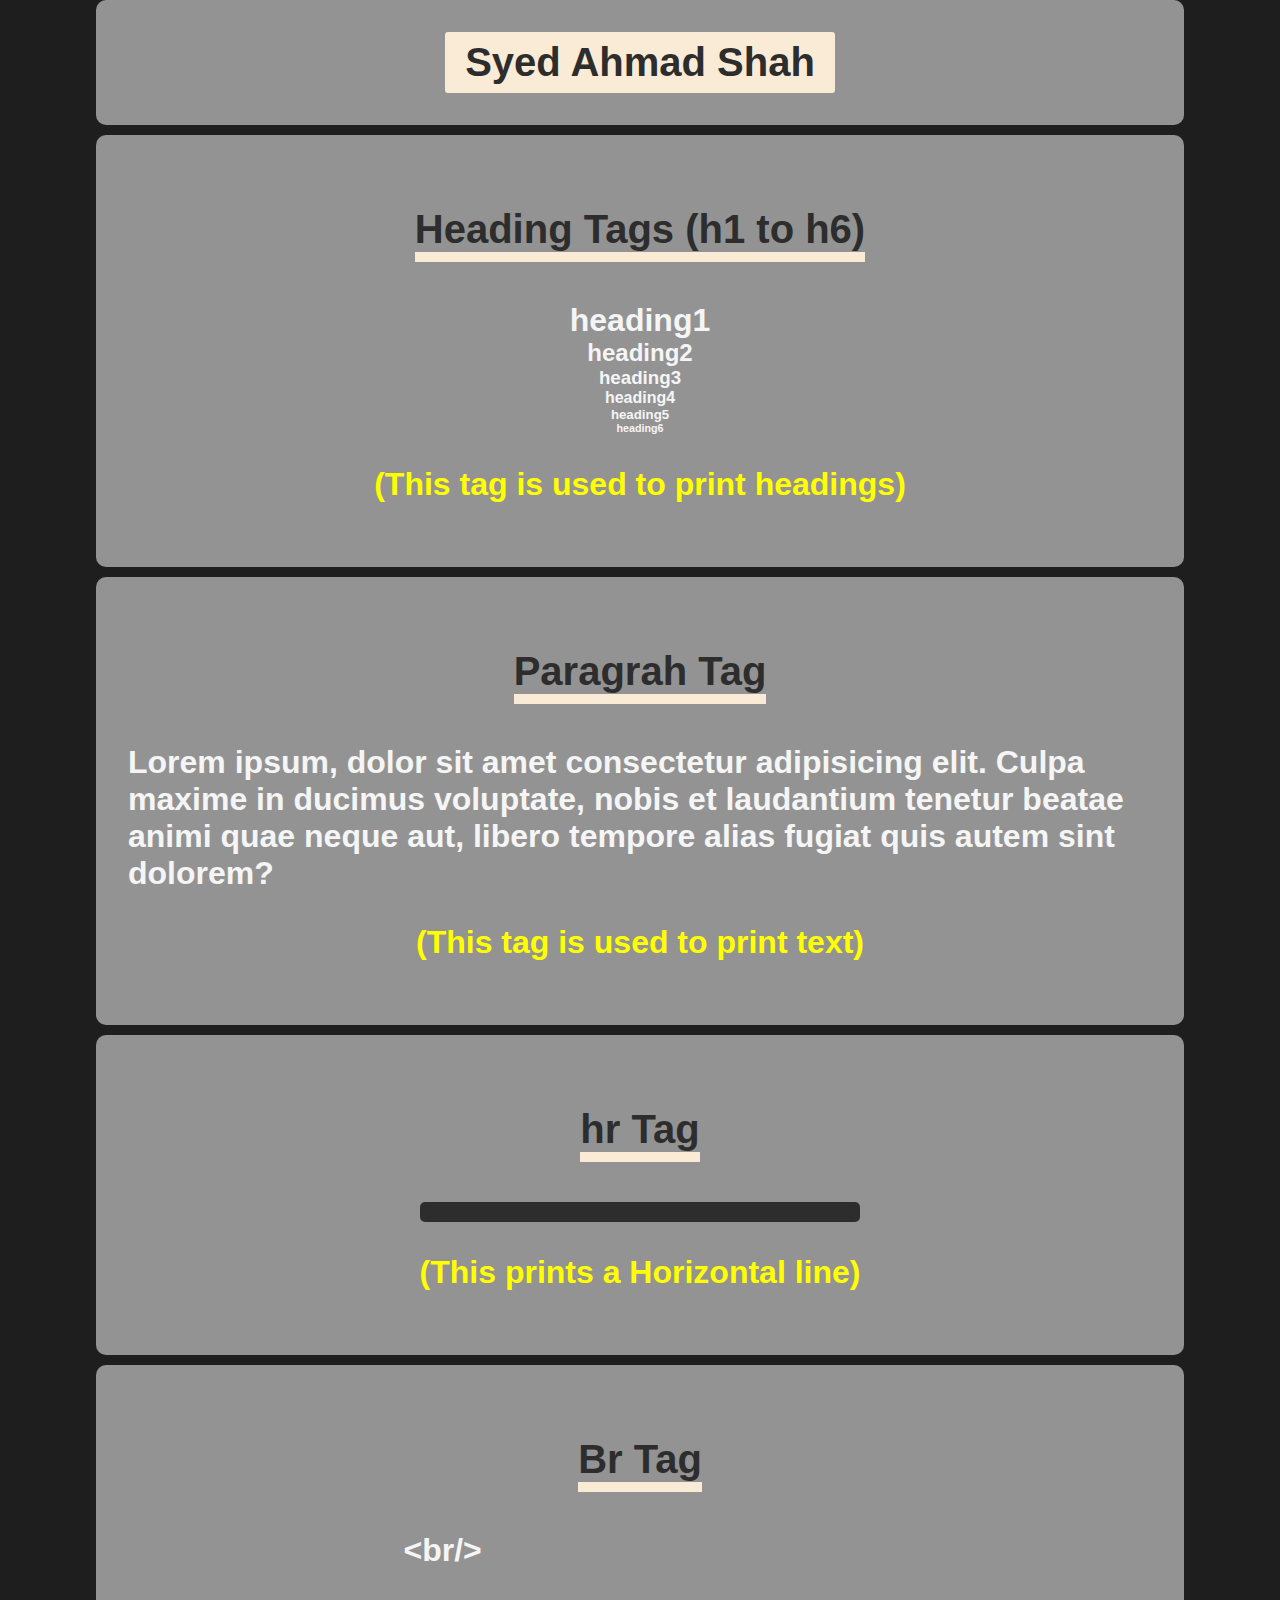
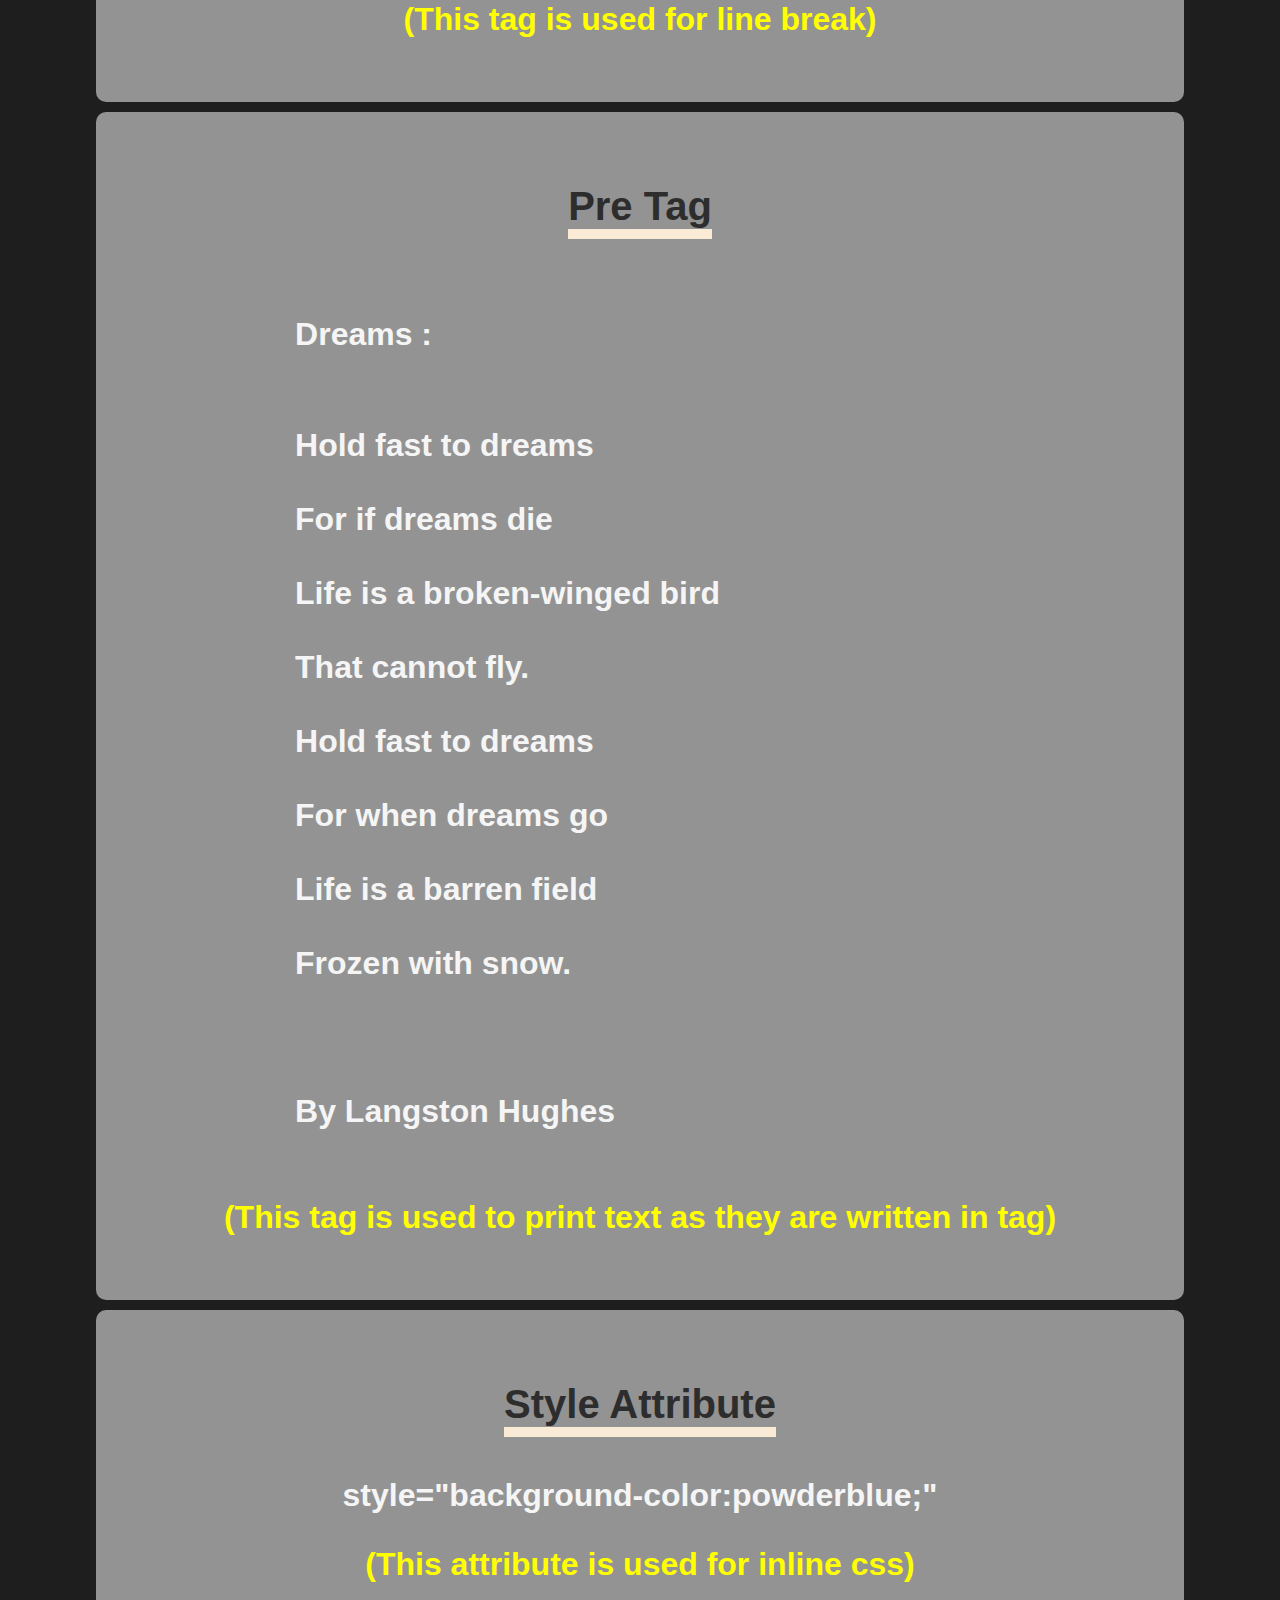
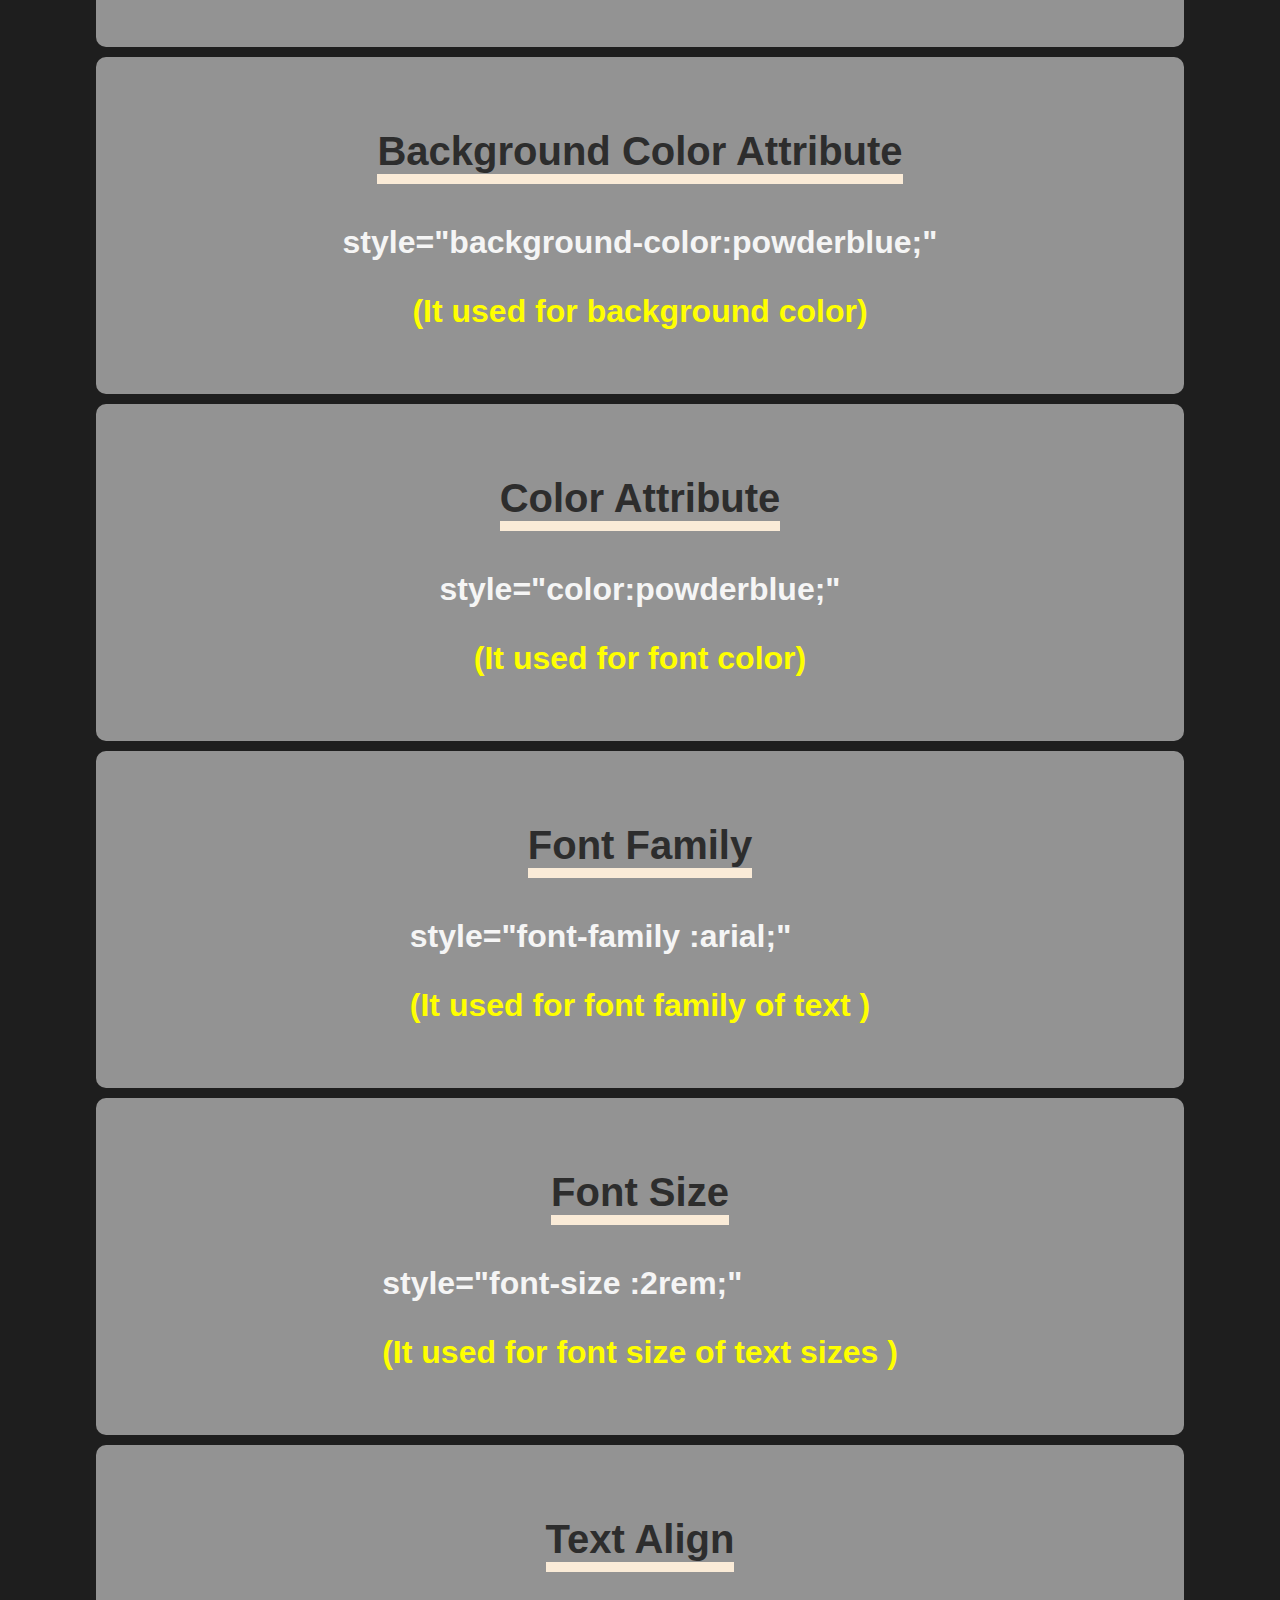
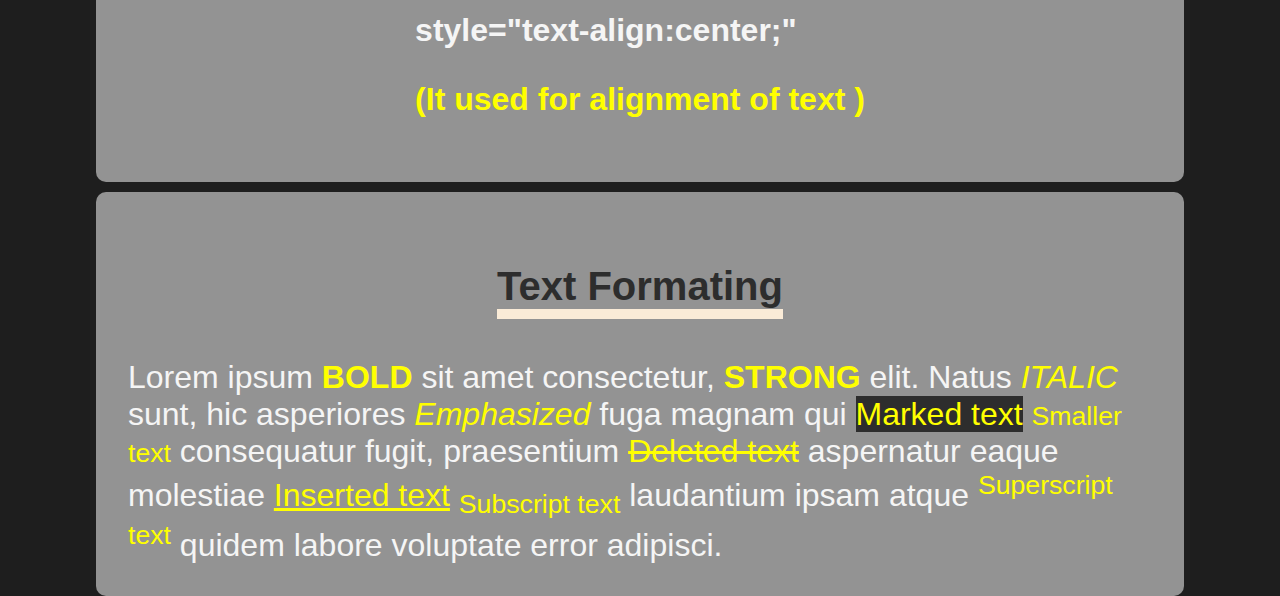
==== index.html @ ad319a7d "Basic-structure" ====
<!DOCTYPE html>
<html lang="en">
<head>
   <title> Basic Html tags</title>
   <link rel="stylesheet" href="styles.css">
</head>
<body>
    <div class="container">
            <h1 class="name">Syed Ahmad Shah</h1>
    </div>

    <div class="container">
            <h1 class="heading">Heading Tags (h1 to h6)</h1>
        <h1>heading1</h1>
        <h2>heading2</h2>
        <h3>heading3</h3>
        <h4>heading4</h4>
        <h5>heading5</h5>
        <h6>heading6</h6>
        <p class="explanation">
            (This tag is used to print headings)
        </p>
    </div>

    <div class="container">
            <h1 class="heading">Paragrah Tag <h1>
        <p>
            Lorem ipsum, dolor sit amet consectetur adipisicing elit. Culpa maxime in ducimus voluptate, nobis et laudantium tenetur beatae animi quae neque aut, libero tempore alias fugiat quis autem sint dolorem?
        </p>
        <p class="explanation">
            (This tag is used to print text)
        </p>
    </div>

    <div class="container">
            <h1 class="heading">hr Tag <h1>
        <hr>
        <p class="explanation">
            (This prints a Horizontal line)
        </p>
    </div>

    <div class="container">
            <h1 class="heading">Br Tag <h1>
        <code>
                <span><</span>br<span>/></span>
        </code>
        <p class="explanation">
            (This tag is used for line break)
        </p>
        </div>

        <div class="container">
            <h1 class="heading">Pre Tag <h1>
        <pre>
            
        Dreams :


        Hold fast to dreams

        For if dreams die

        Life is a broken-winged bird

        That cannot fly.

        Hold fast to dreams

        For when dreams go

        Life is a barren field

        Frozen with snow.



        By Langston Hughes
        </pre>
        <p class="explanation">
            (This tag is used to print text as they are written in tag)
        </p>
    
    </div>

    <div class="container">
            <h1 class="heading">Style Attribute <h1>
        <code>
                style="background-color:powderblue;" 
        </code>
        <p class="explanation">
            (This attribute is used for inline css)
        </p>
    </div>

    <div class="container">
            <h1 class="heading">Background Color Attribute <h1>
        <code>
                style="background-color:powderblue;" 
        </code>
        <p class="explanation">
            (It used for background color)
        </p>
    </div>

    <div class="container">
            <h1 class="heading"> Color Attribute <h1>
        <code>
                style="color:powderblue;" 
        </code>
        <p class="explanation">
            (It used for font color)
        </p>
    </div>
  

    <div class="container">
            <h1 class="heading">Font Family<h1>
        <code>
                style="font-family :arial;" 
        </code>
        <p class="explanation">
            (It used for font family of text )
        </p>
    </div>

    <div class="container">
            <h1 class="heading">Font Size<h1>
        <code>
                style="font-size :2rem;" 
        </code>
        <p class="explanation">
            (It used for font size of text sizes )
        </p>
    </div>

    <div class="container">
            <h1 class="heading">Text Align<h1>
        <code>
                style="text-align:center;" 
        </code>
        <p class="explanation">
            (It used for alignment of text )
        </p>
    </div>

    <div class="container">
            <h1 class="heading">Text Formating<h1>
        <p style="font-weight:normal ;">Lorem ipsum <b class="fomating">BOLD</b> 
            sit amet consectetur, <strong class="fomating"> STRONG</strong> elit.
             Natus <i class="fomating">ITALIC</i> sunt, hic asperiores 
             <em class="fomating">Emphasized</em> fuga magnam qui 
             <mark class="fomating">Marked text</mark> <small class="fomating"> Smaller text</small> 
             consequatur fugit, praesentium   <del class="fomating"> Deleted text</del> aspernatur eaque molestiae <ins class="fomating"> Inserted text</ins>
            <sub class="fomating"> Subscript text</sub> laudantium ipsam atque <sup class="fomating"> 
                Superscript text</sup> quidem labore voluptate error adipisci.</p>
       
    </div>
  

    
</html>
---- styles.css ----
*{
    margin: 0;
    padding: 0;
    font-family: Arial, Helvetica, sans-serif;
}
:root{
    --yellow:yellow;
    --bck-blck:rgb(30, 30, 30);
    --underline-clr:rgb(250, 235, 215);
    --font-clr: rgb(45,45,45);
}
body{
    color: whitesmoke;
    background-color: var(--bck-blck);
    display: flex;
    align-items: center;
    flex-direction: column;
    gap: 10px;

}
.name{
    font-size:2.5rem;
    color: var(--font-clr);
    padding: .2em .5em;
    background-color: var(--underline-clr);
    border-radius:3px ;
}
.heading{
    font-size:2.5rem;
    border-bottom:10px solid var(--underline-clr) ;
    color: var(--font-clr);
    margin: 1em 0;
    /* padding: .5em;
    background-color: var(--underline-clr); */
}
.container{
    background-color:  rgba(255, 255, 255, 0.521);
    padding: 2em;
    border-radius: 10px;
    display: flex;
    align-items: center;
    flex-direction: column;
    width: 80%;
    
}
.explanation{
    color: var(--yellow);
    display: flex;
    justify-content: center;
    font-size: 2rem;
    margin: 1em 0;
    font-weight: bold;
}
hr{
    border: 10px solid var(--font-clr);
    border-radius: 5px;
}
.fomating{
    color:var(--yellow);
}
mark {
    background-color:var(--font-clr);
  }
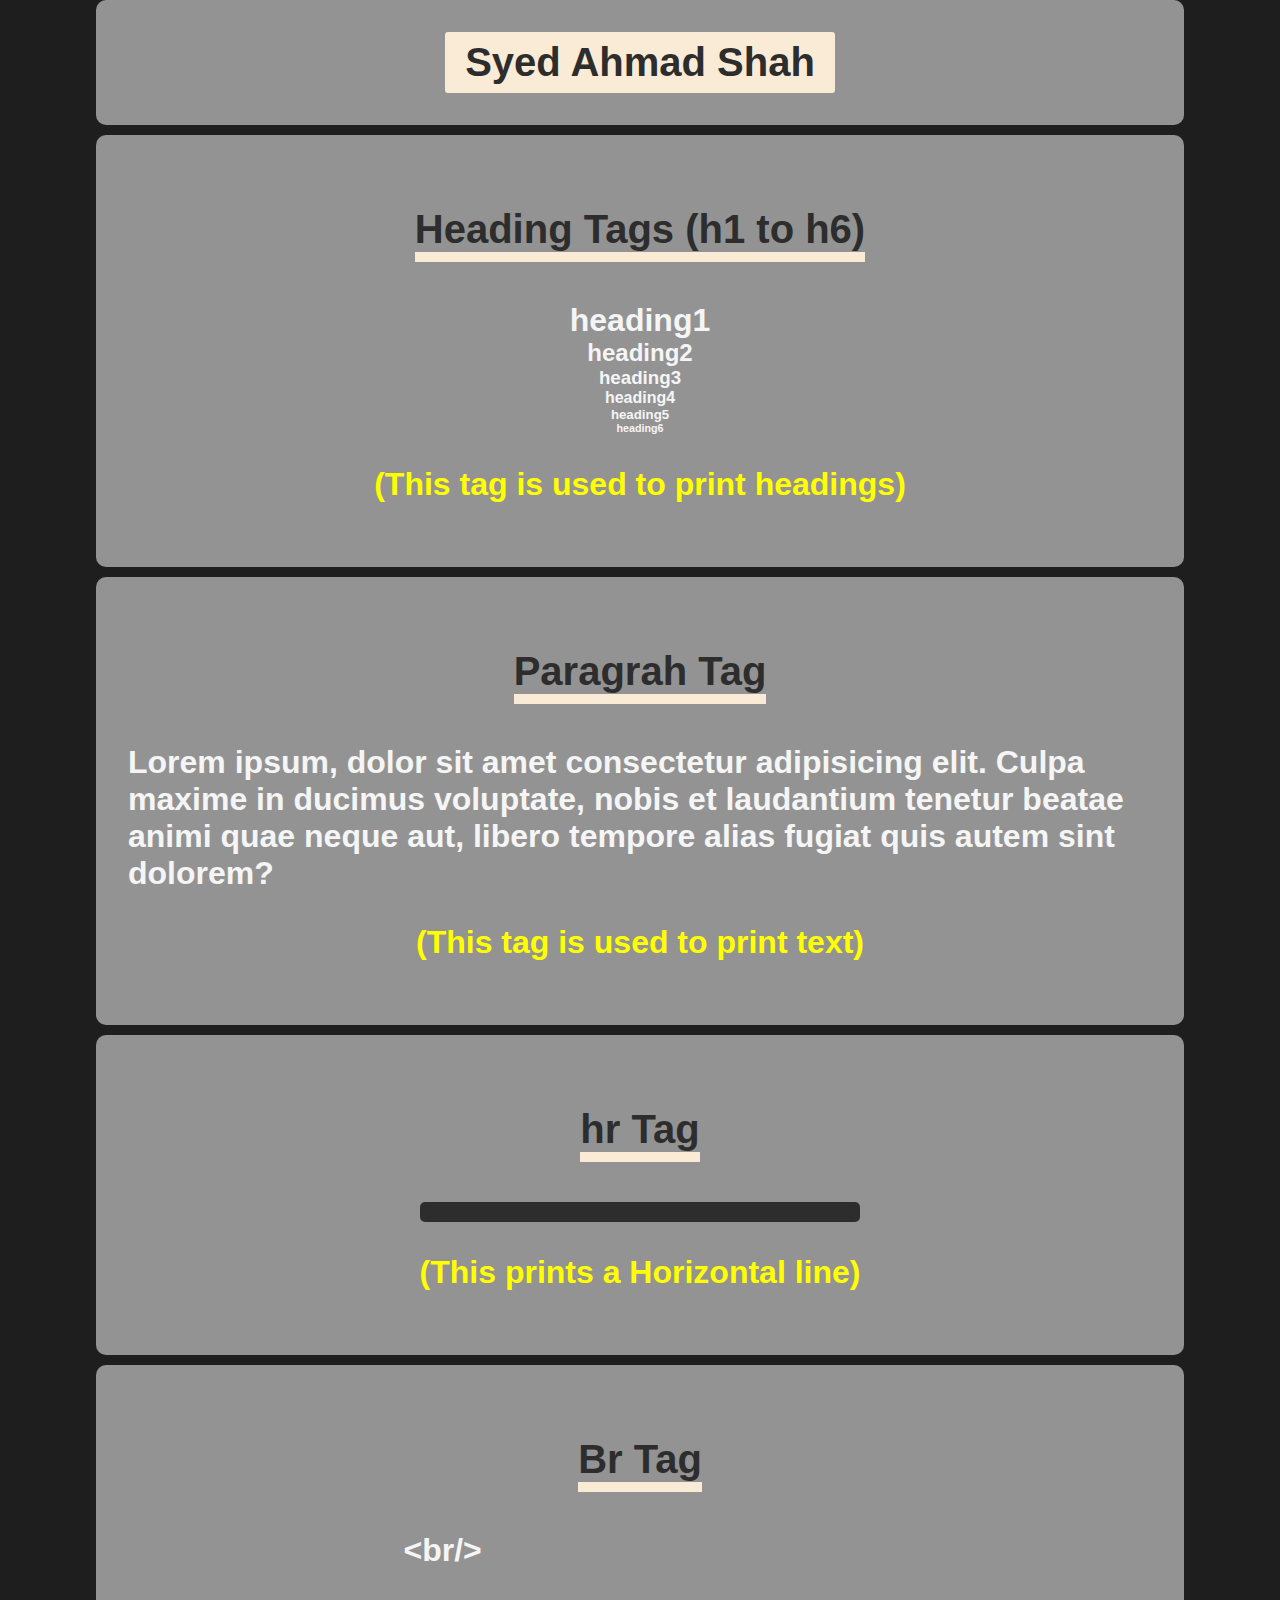
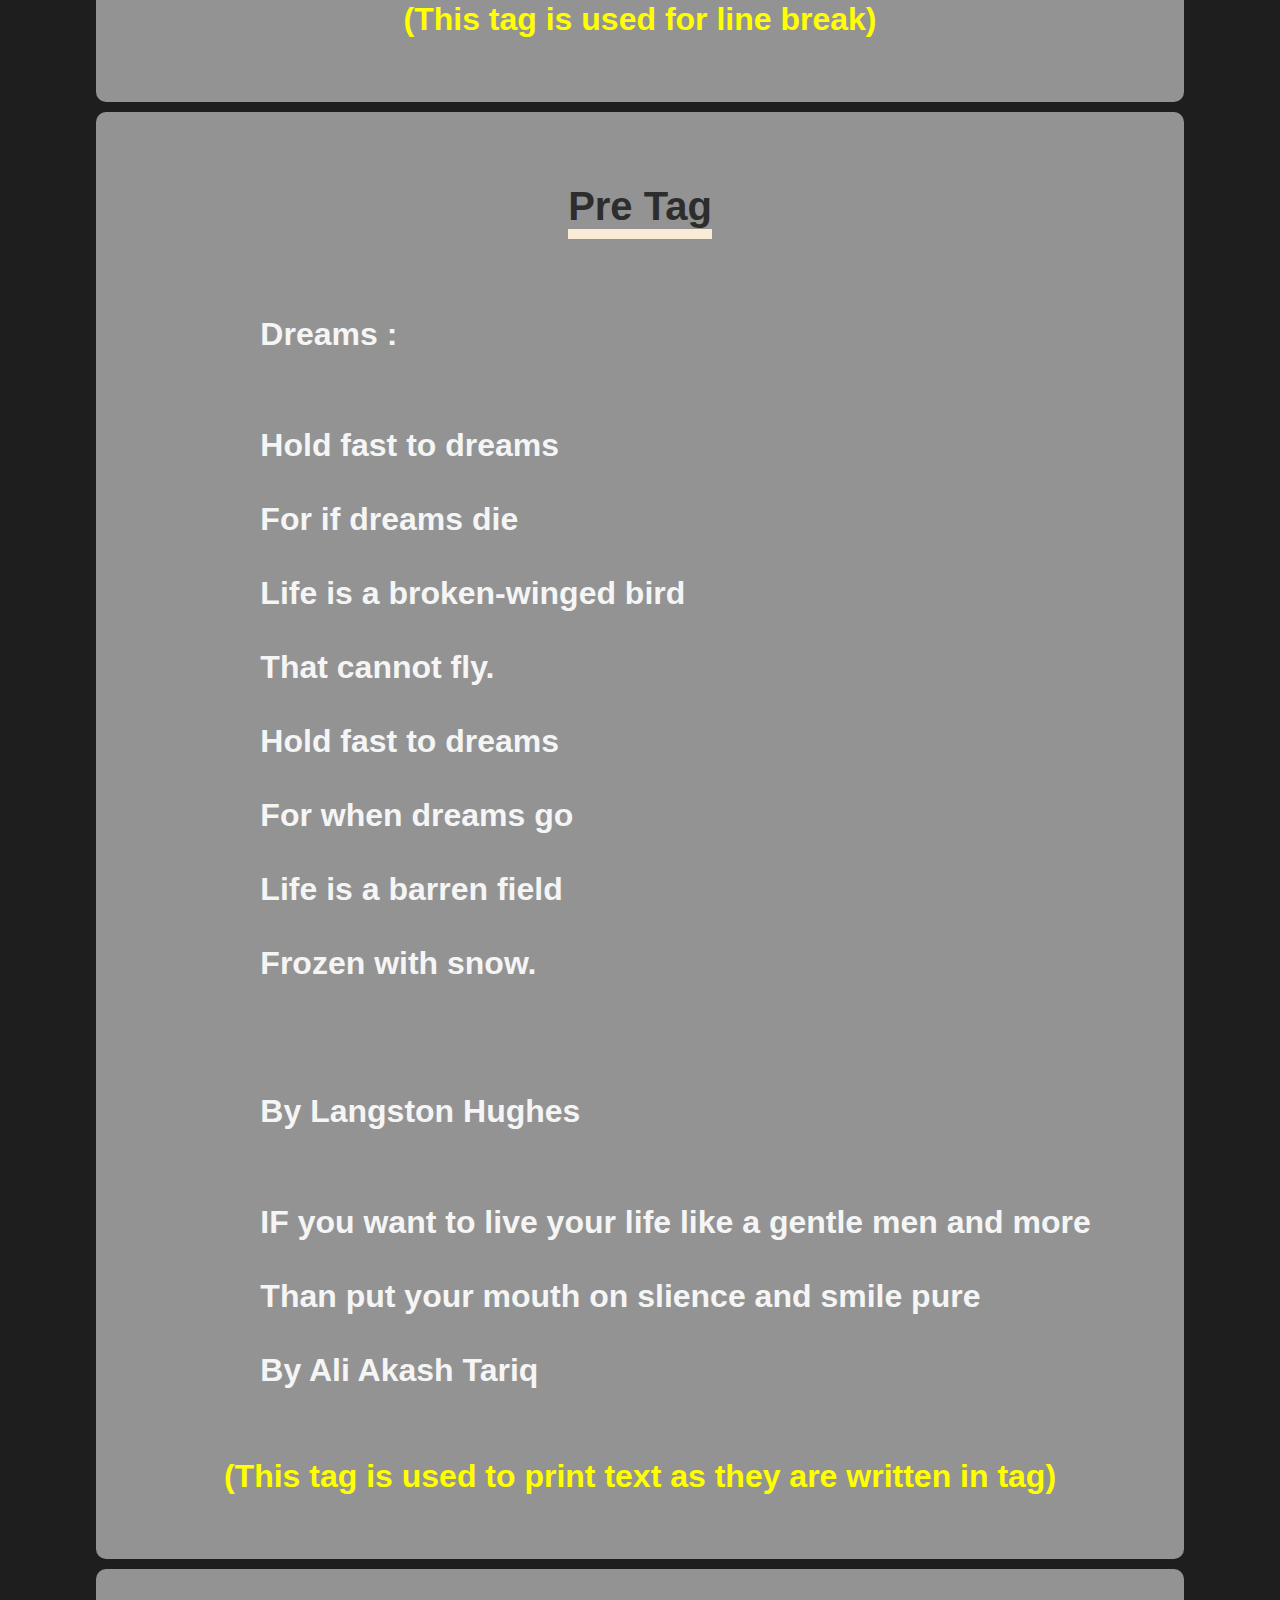
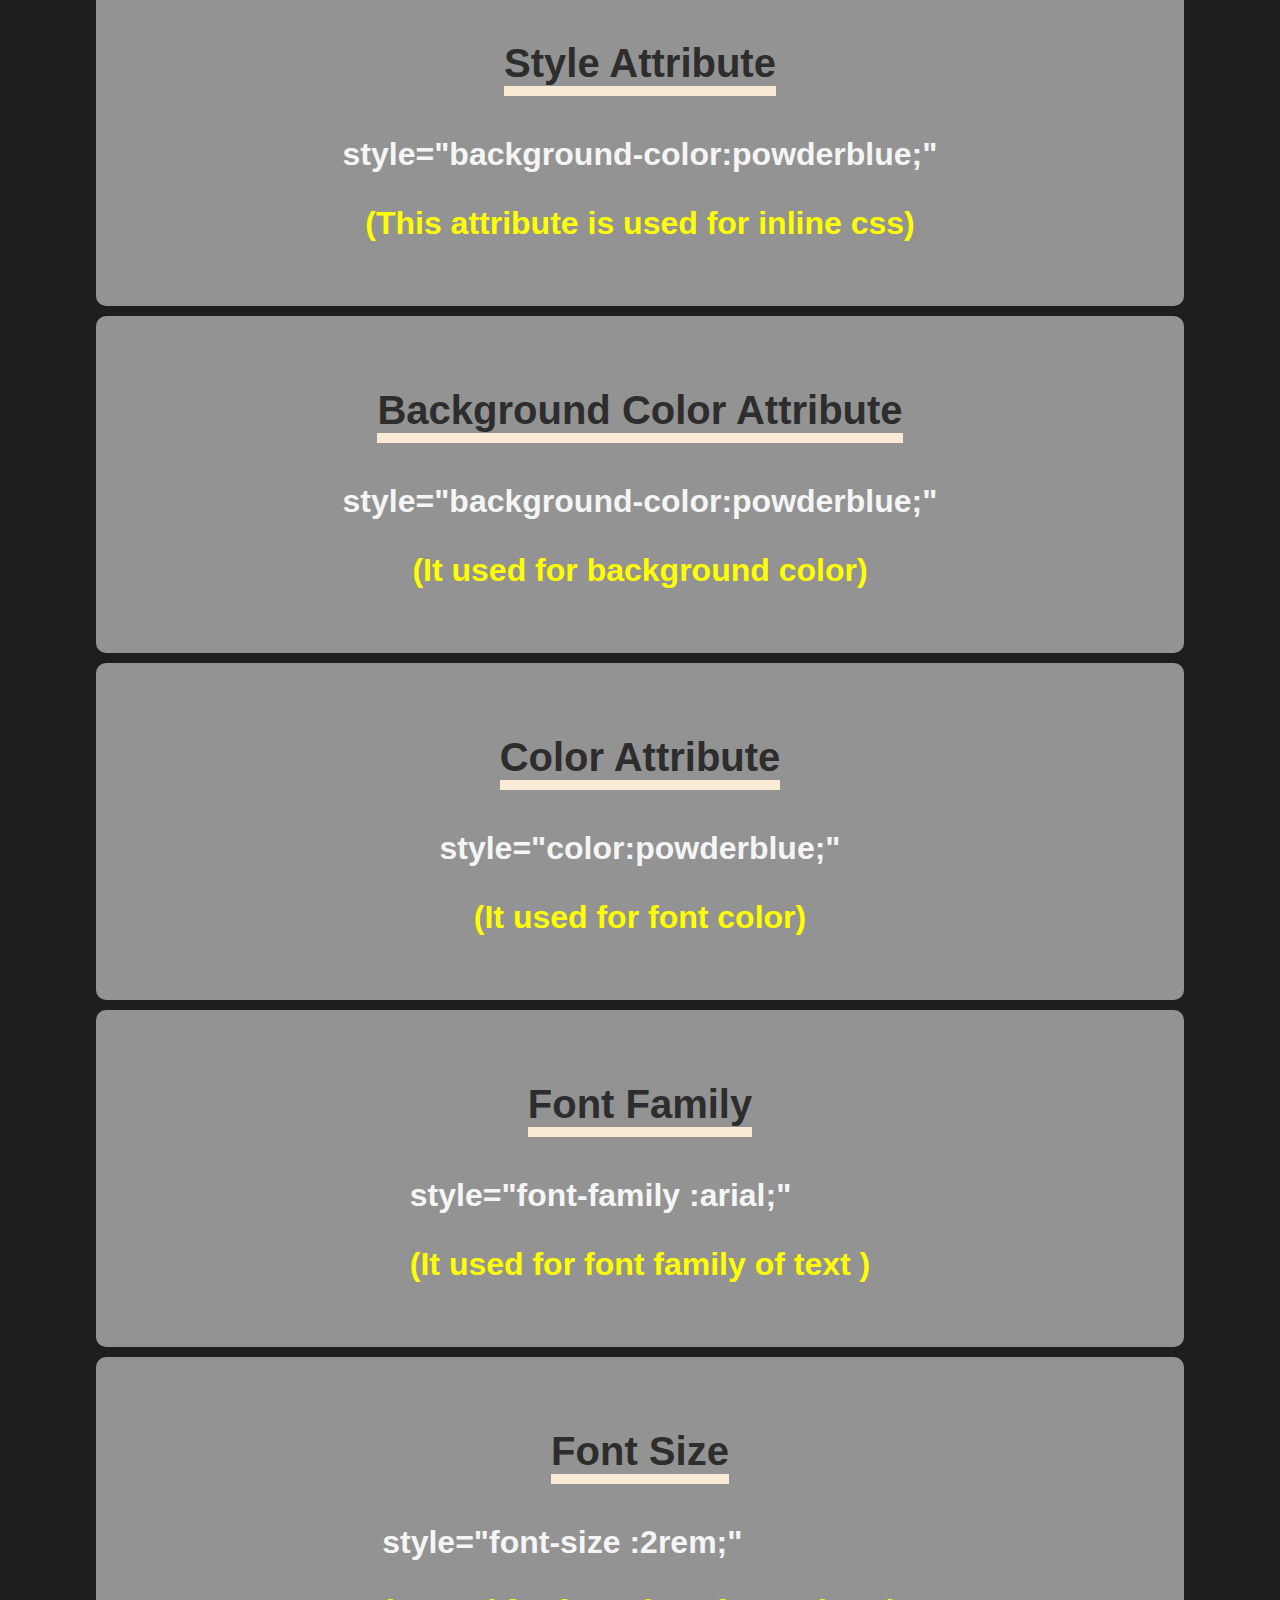
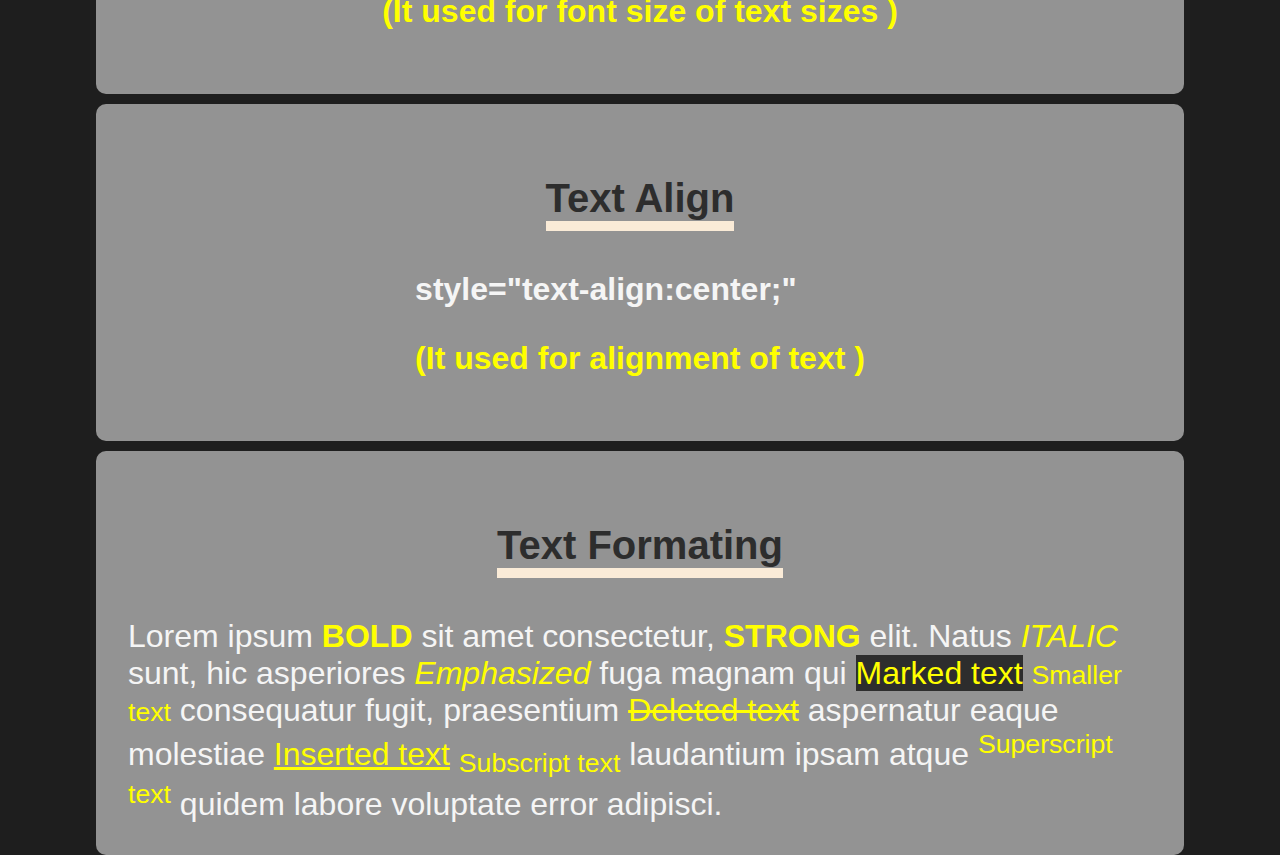
==== commit cc3f45bf: "new stanza added" ====
--- a/index.html
+++ b/index.html
@@ -76,6 +76,13 @@
 
 
         By Langston Hughes
+
+
+        IF you want to live your life like a gentle men and more
+        
+        Than put your mouth on slience and smile pure
+
+        By Ali Akash Tariq
         </pre>
         <p class="explanation">
             (This tag is used to print text as they are written in tag)
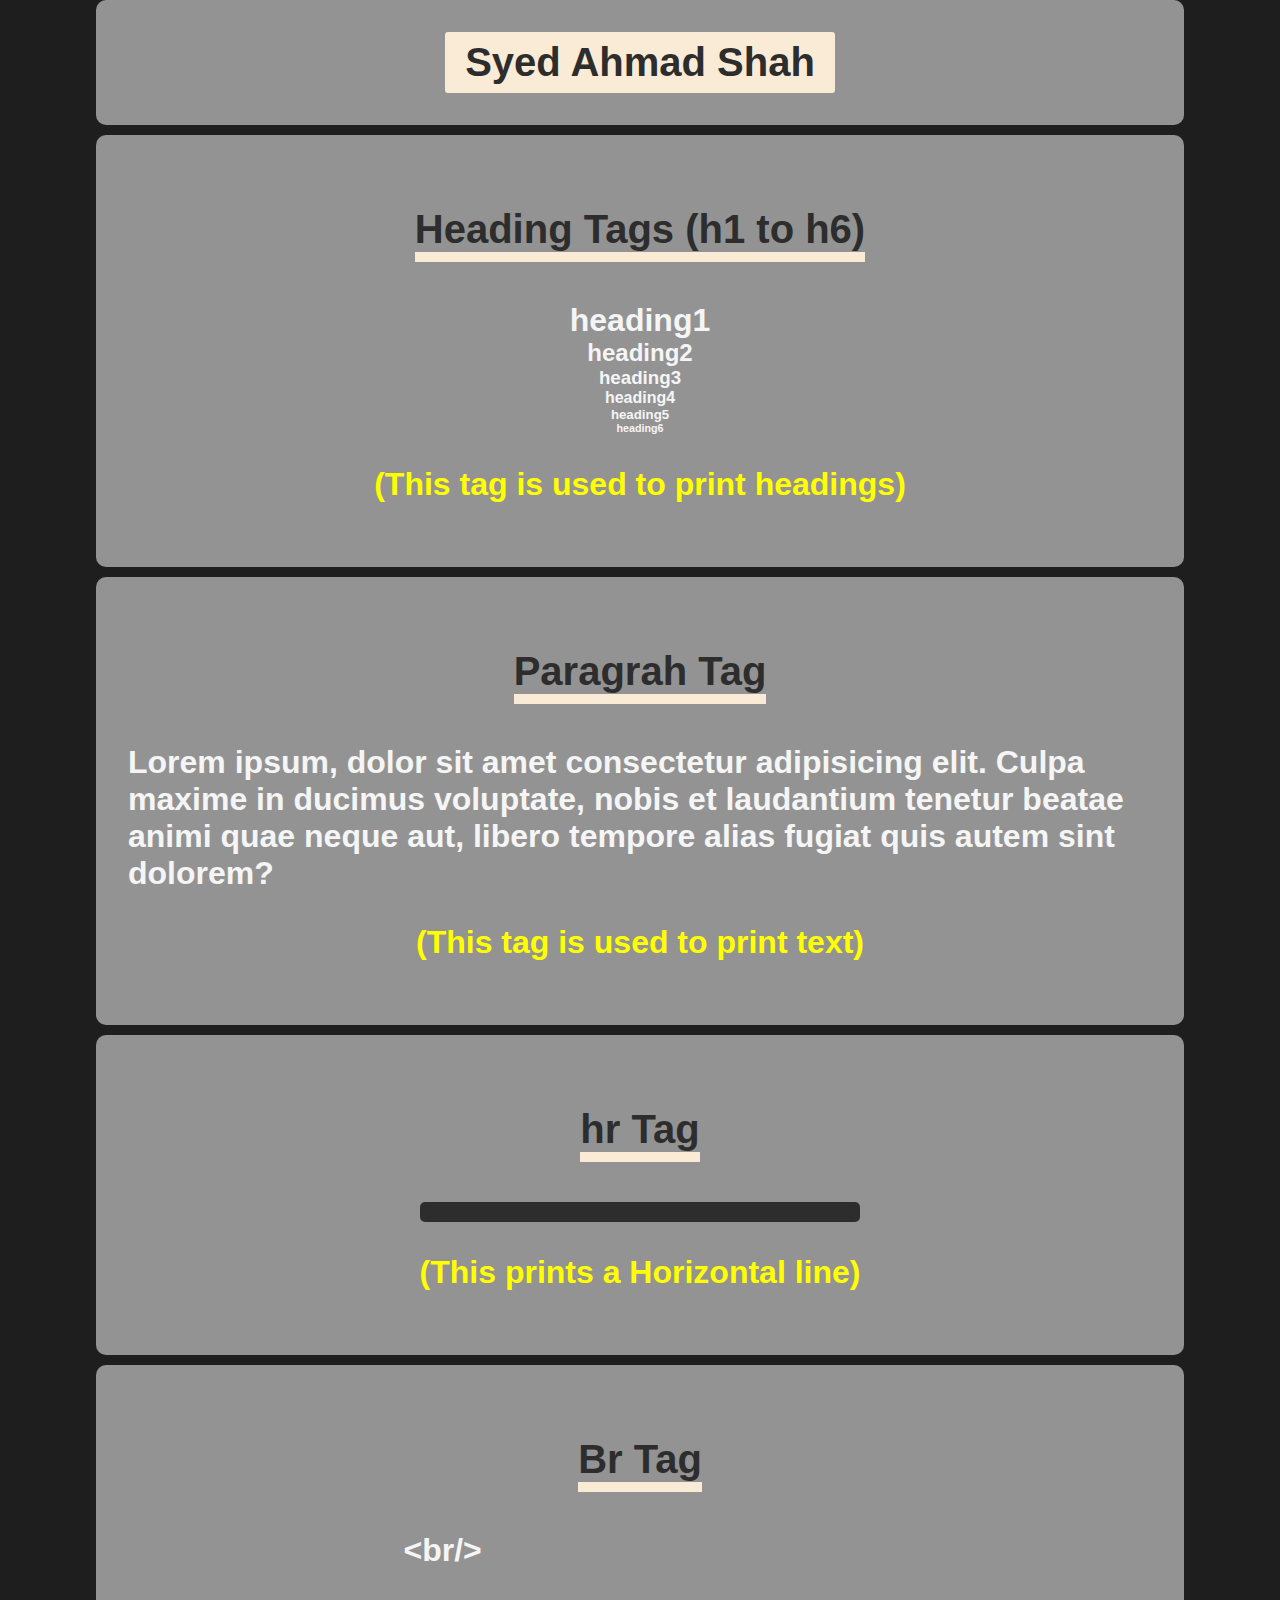
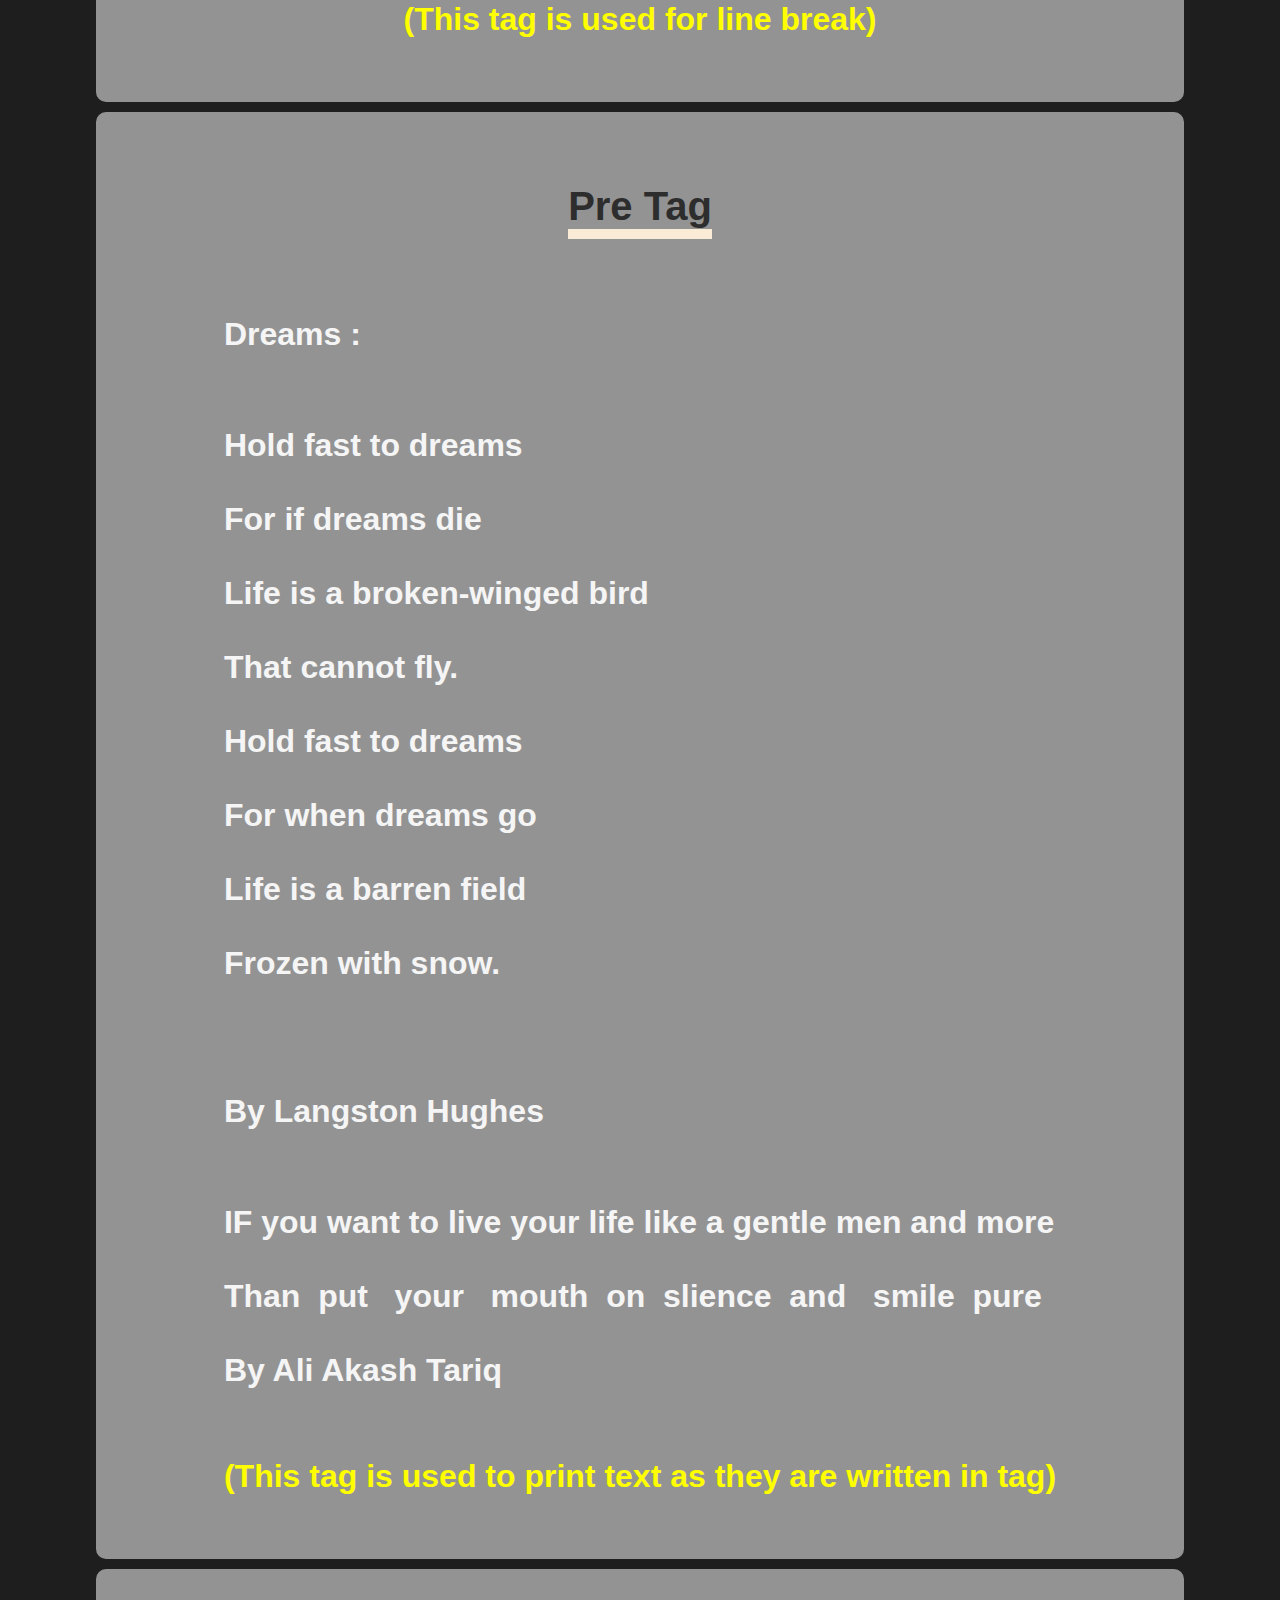
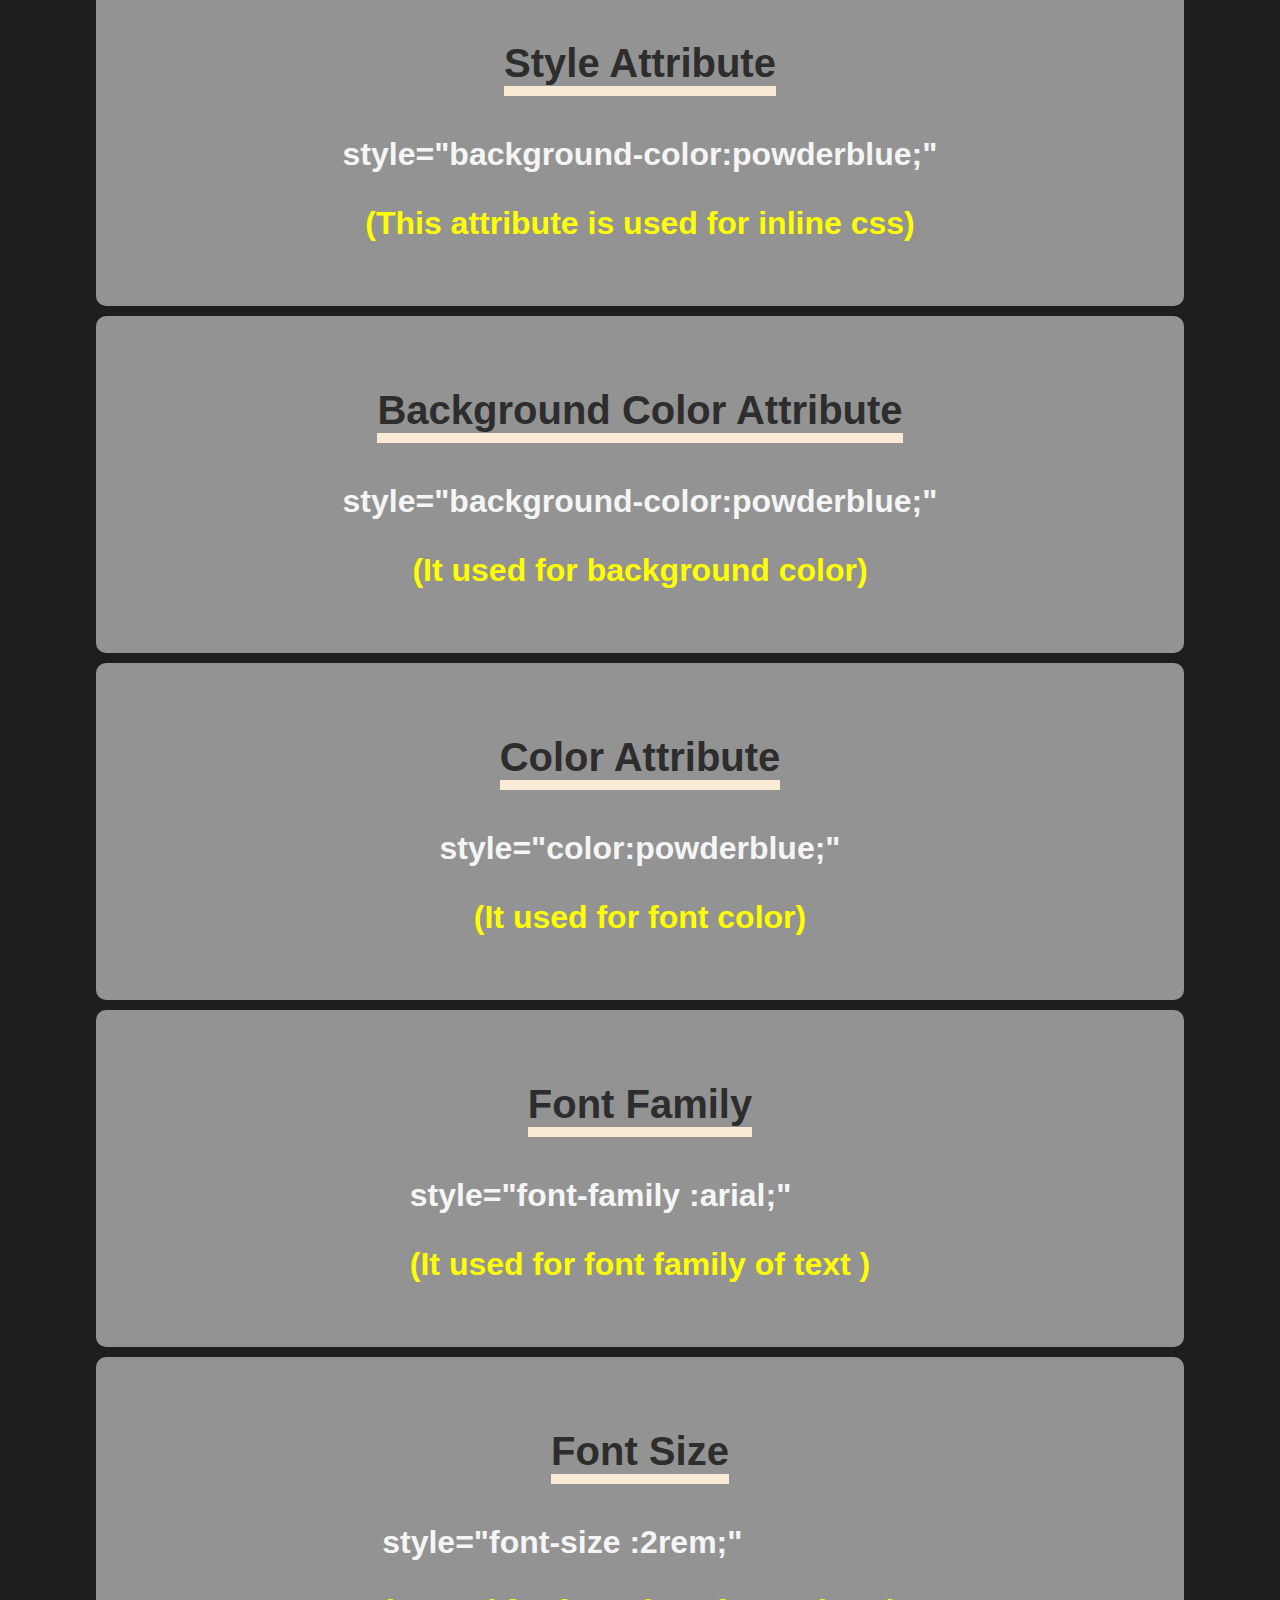
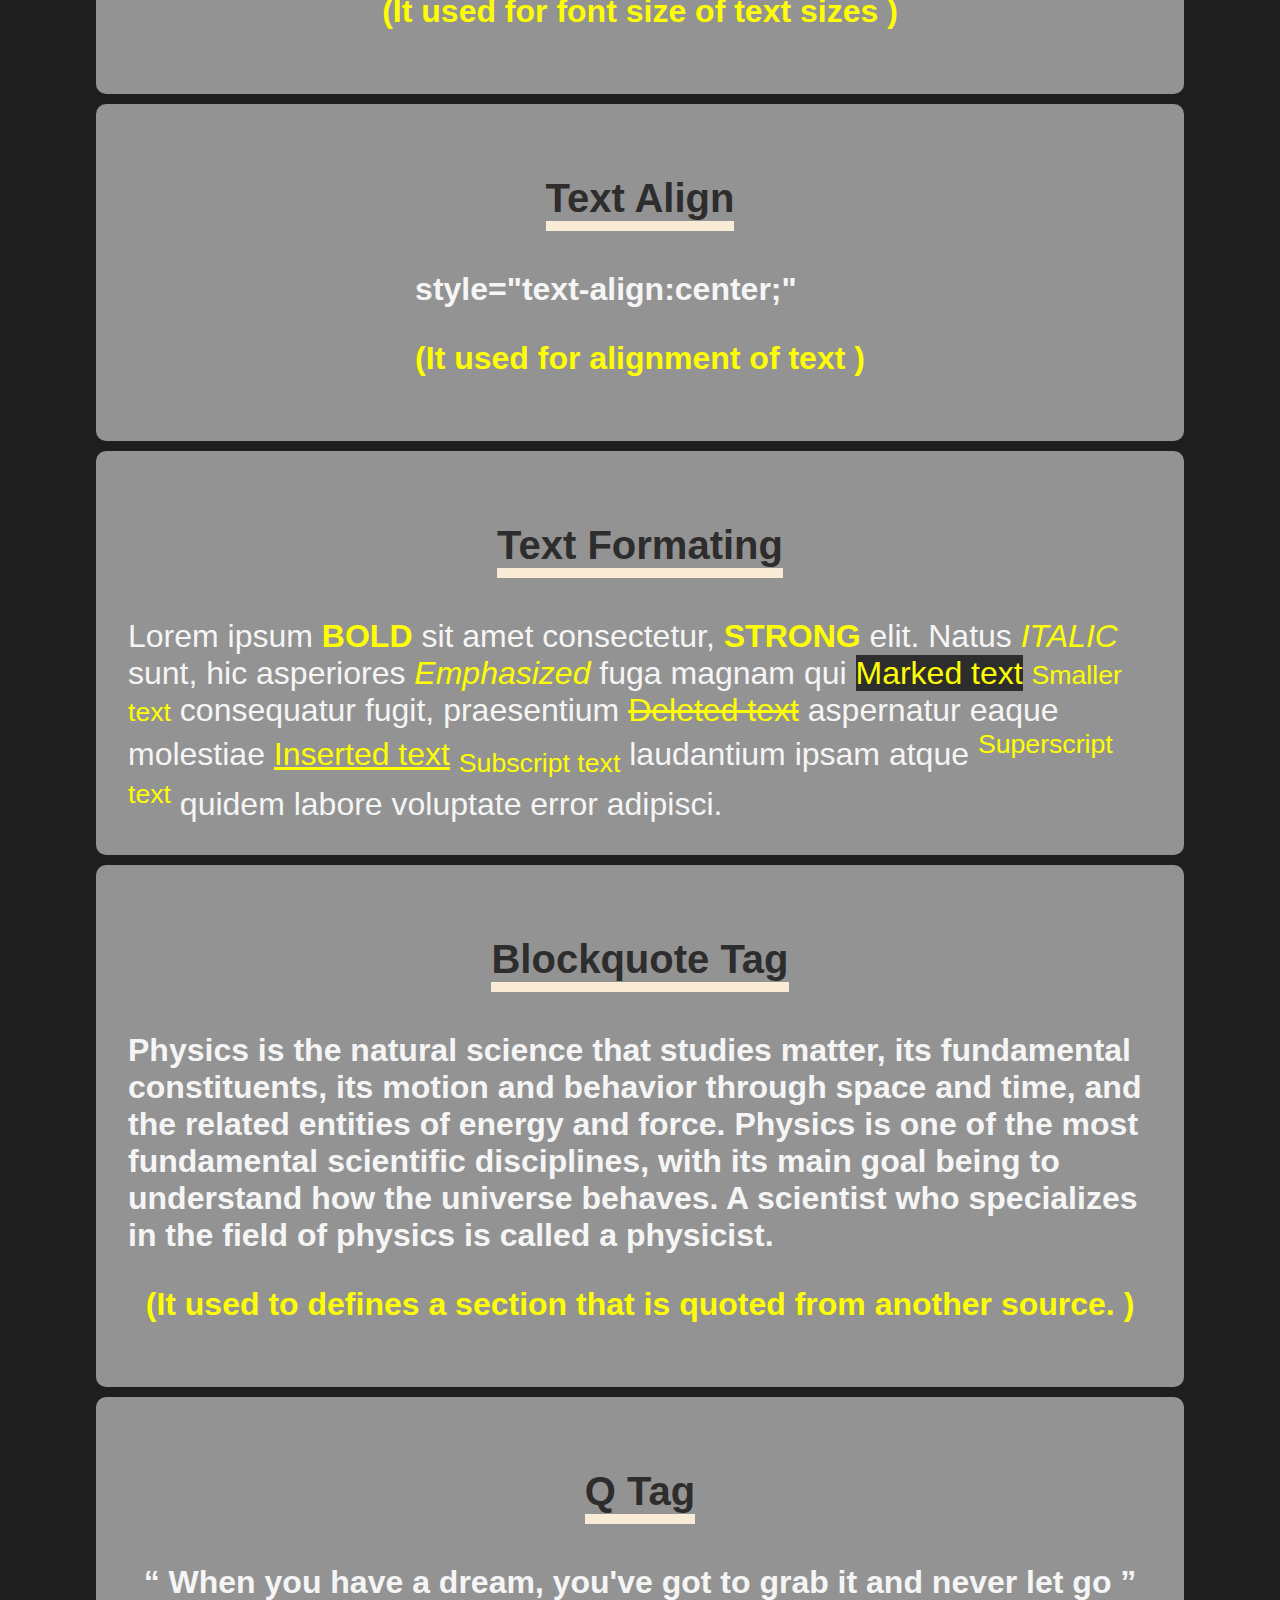
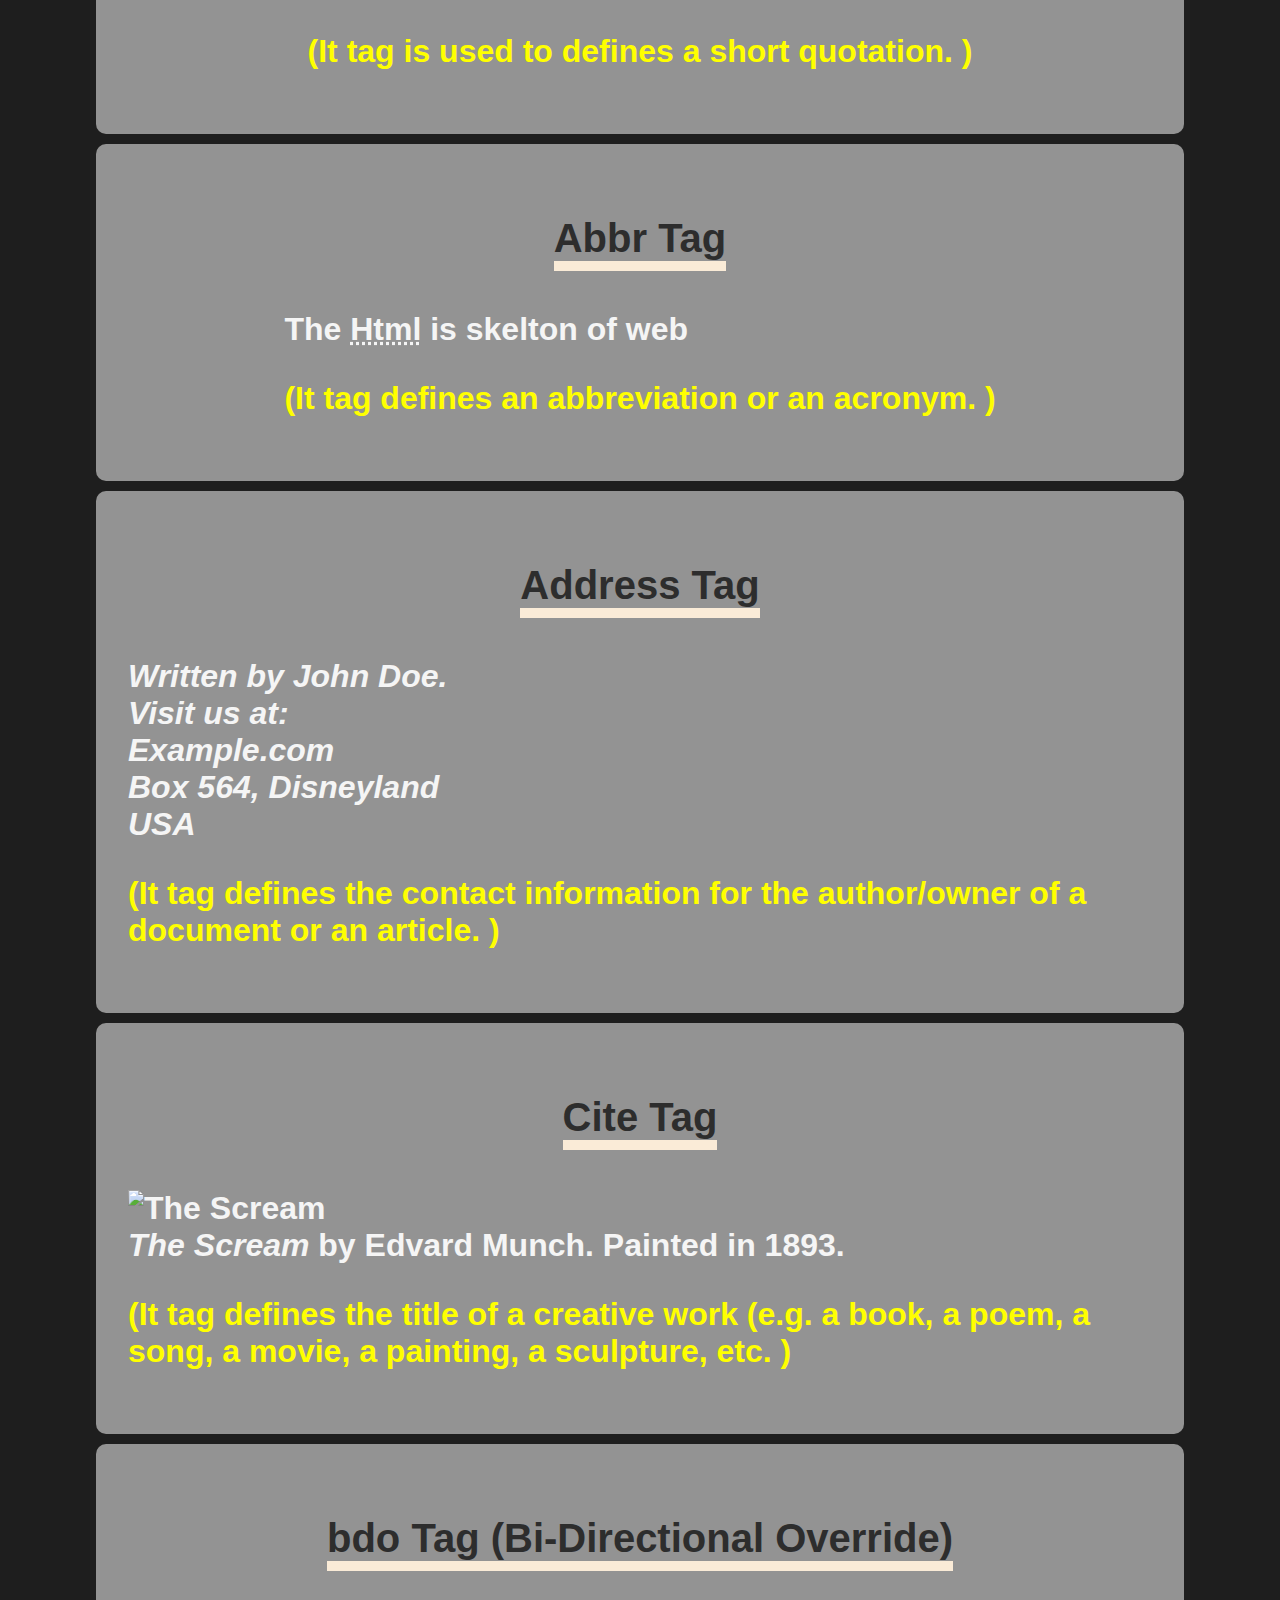
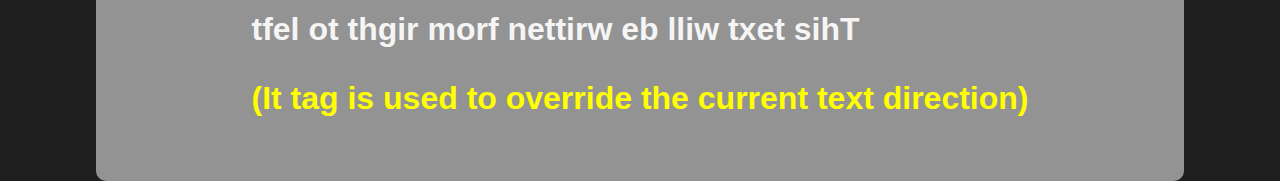
==== commit 8092c98c: "bracket added" ====
--- a/index.html
+++ b/index.html
@@ -54,35 +54,35 @@
             <h1 class="heading">Pre Tag <h1>
         <pre>
             
-        Dreams :
-
-
-        Hold fast to dreams
-
-        For if dreams die
-
-        Life is a broken-winged bird
-
-        That cannot fly.
-
-        Hold fast to dreams
-
-        For when dreams go
-
-        Life is a barren field
-
-        Frozen with snow.
-
-
-
-        By Langston Hughes
-
-
-        IF you want to live your life like a gentle men and more
+Dreams :
+
+
+Hold fast to dreams
+
+For if dreams die
+
+Life is a broken-winged bird
+
+That cannot fly.
+
+Hold fast to dreams
+
+For when dreams go
+
+Life is a barren field
+
+Frozen with snow.
+
+
+
+By Langston Hughes
+
+
+IF you want to live your life like a gentle men and more
         
-        Than put your mouth on slience and smile pure
-
-        By Ali Akash Tariq
+Than  put   your   mouth  on  slience  and   smile  pure
+
+By Ali Akash Tariq
         </pre>
         <p class="explanation">
             (This tag is used to print text as they are written in tag)
@@ -163,6 +163,71 @@
                 Superscript text</sup> quidem labore voluptate error adipisci.</p>
        
     </div>
+
+    <div class="container">
+            <h1 class="heading">Blockquote Tag<h1>
+      <blockquote cite="https://en.wikipedia.org/wiki/Physics">
+        Physics is the natural science that studies matter, its fundamental constituents, its motion and behavior through space and time, 
+        and the related entities of energy and force.
+         Physics is one of the most fundamental scientific disciplines, with its main goal being to understand how the universe behaves. 
+         A scientist who specializes in the field of physics is called a physicist.
+
+      </blockquote>
+      <p class="explanation">
+        (It used to defines a section that is quoted from another source. )
+    </p>
+    </div>
+
+    <div class="container">
+            <h1 class="heading">Q Tag<h1>
+      <q>
+        When you have a dream, you've got to grab it and never let go
+      </q>
+      <p class="explanation">
+        (It tag is used to defines a short quotation. )
+    </p>
+    </div>
+
+    <div class="container">
+            <h1 class="heading">Abbr Tag<h1>
+        <p>The <abbr title="Hyper Text Markup Language">Html</abbr> is skelton of web</p>
+      <p class="explanation">
+        (It tag defines an abbreviation or an acronym. )
+    </p>
+    </div>
+
+    <div class="container">
+            <h1 class="heading">Address Tag<h1>
+                <address >
+                    Written by John Doe.<br>
+                    Visit us at:<br>
+                    Example.com<br>
+                    Box 564, Disneyland<br>
+                    USA
+                </address>
+      <p class="explanation">
+        (It tag defines the contact information for the author/owner of a document or an article. )
+    </p>
+    </div>
+
+    <div class="container">
+            <h1 class="heading">Cite Tag<h1>
+            <figure >
+                <img src="/assets/img_the_scream.jpg"  alt="The Scream">
+                <figcaption><cite>The Scream</cite> by Edvard Munch. Painted in 1893.</figcaption>
+            </figure>
+      <p class="explanation">
+        (It  tag defines the title of a creative work (e.g. a book, a poem, a song, a movie, a painting, a sculpture, etc. )
+      </p>
+    </div>
+
+    <div class="container">
+            <h1 class="heading"> bdo Tag (Bi-Directional Override)<h1>
+            <bdo dir="rtl">This text will be written from right to left</bdo>
+      <p class="explanation">
+        (It tag is used to override the current text direction)
+      </p>
+    </div>
   
 
     
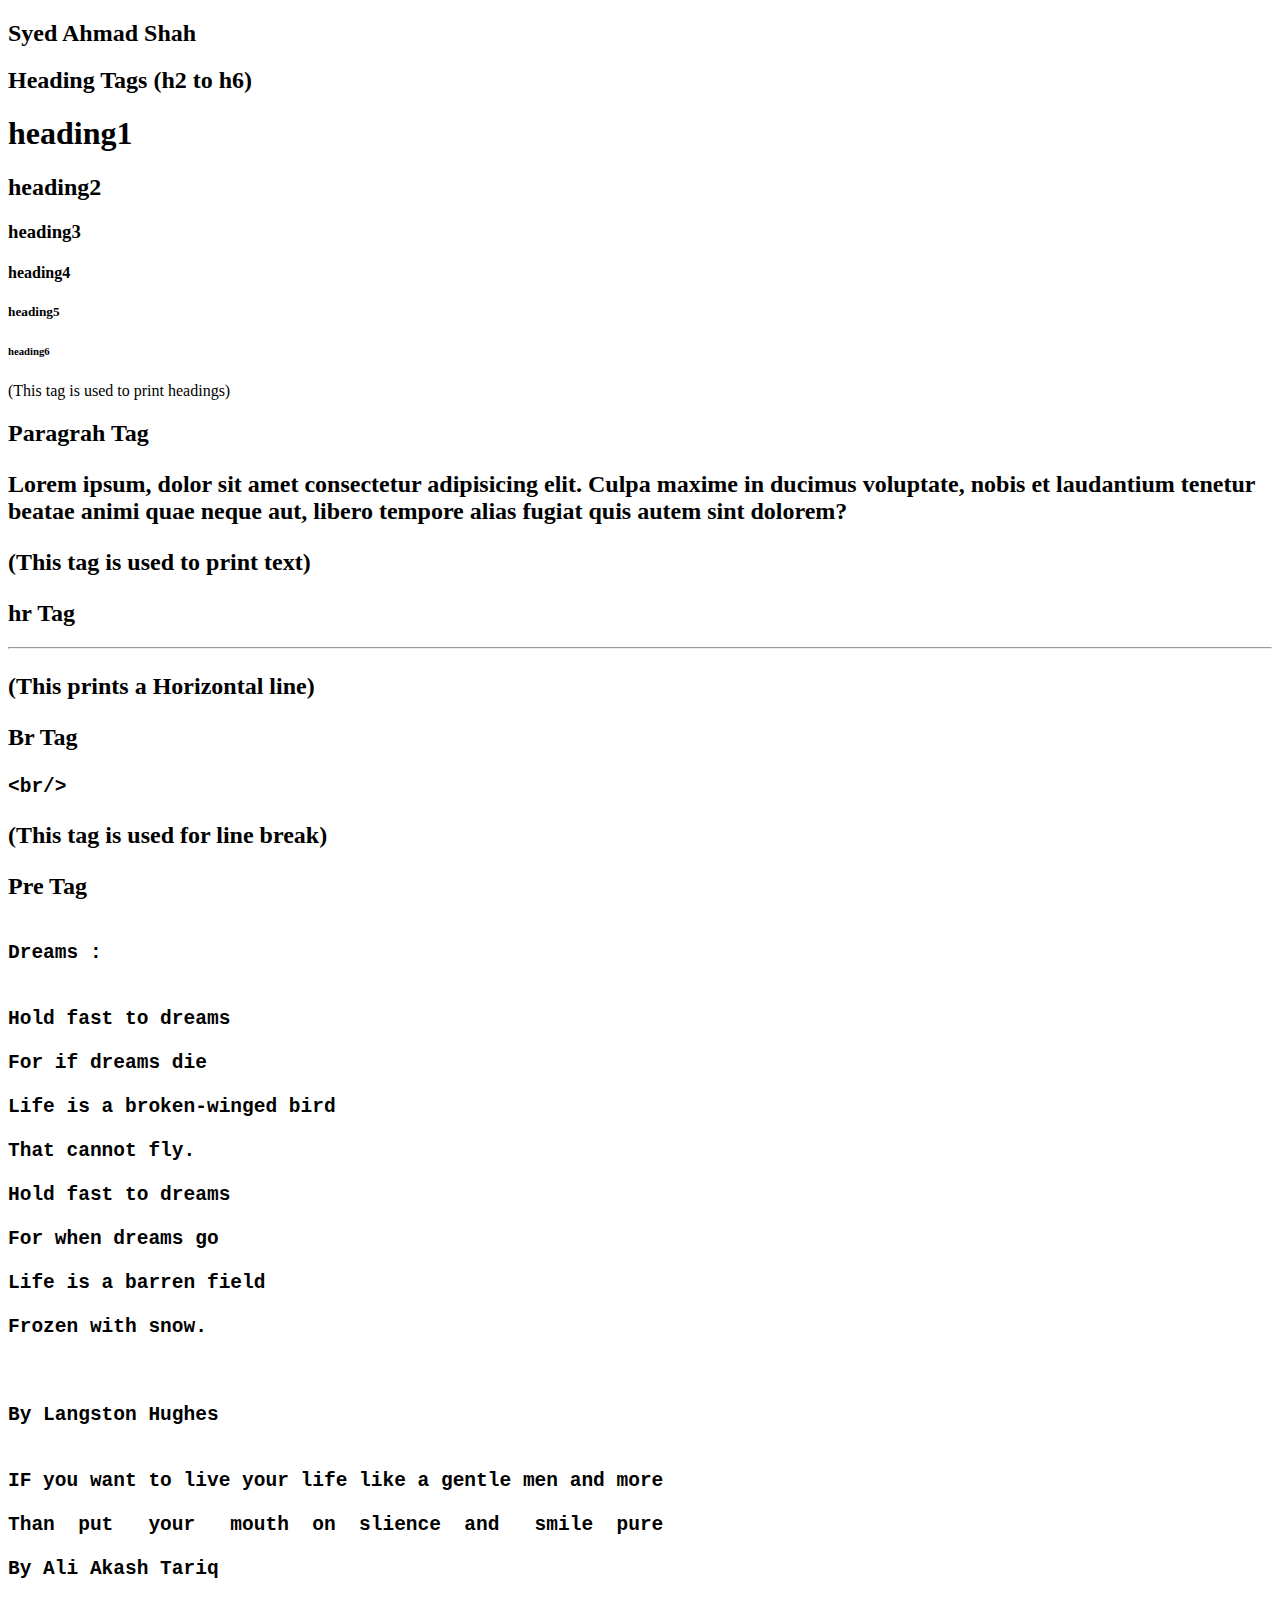
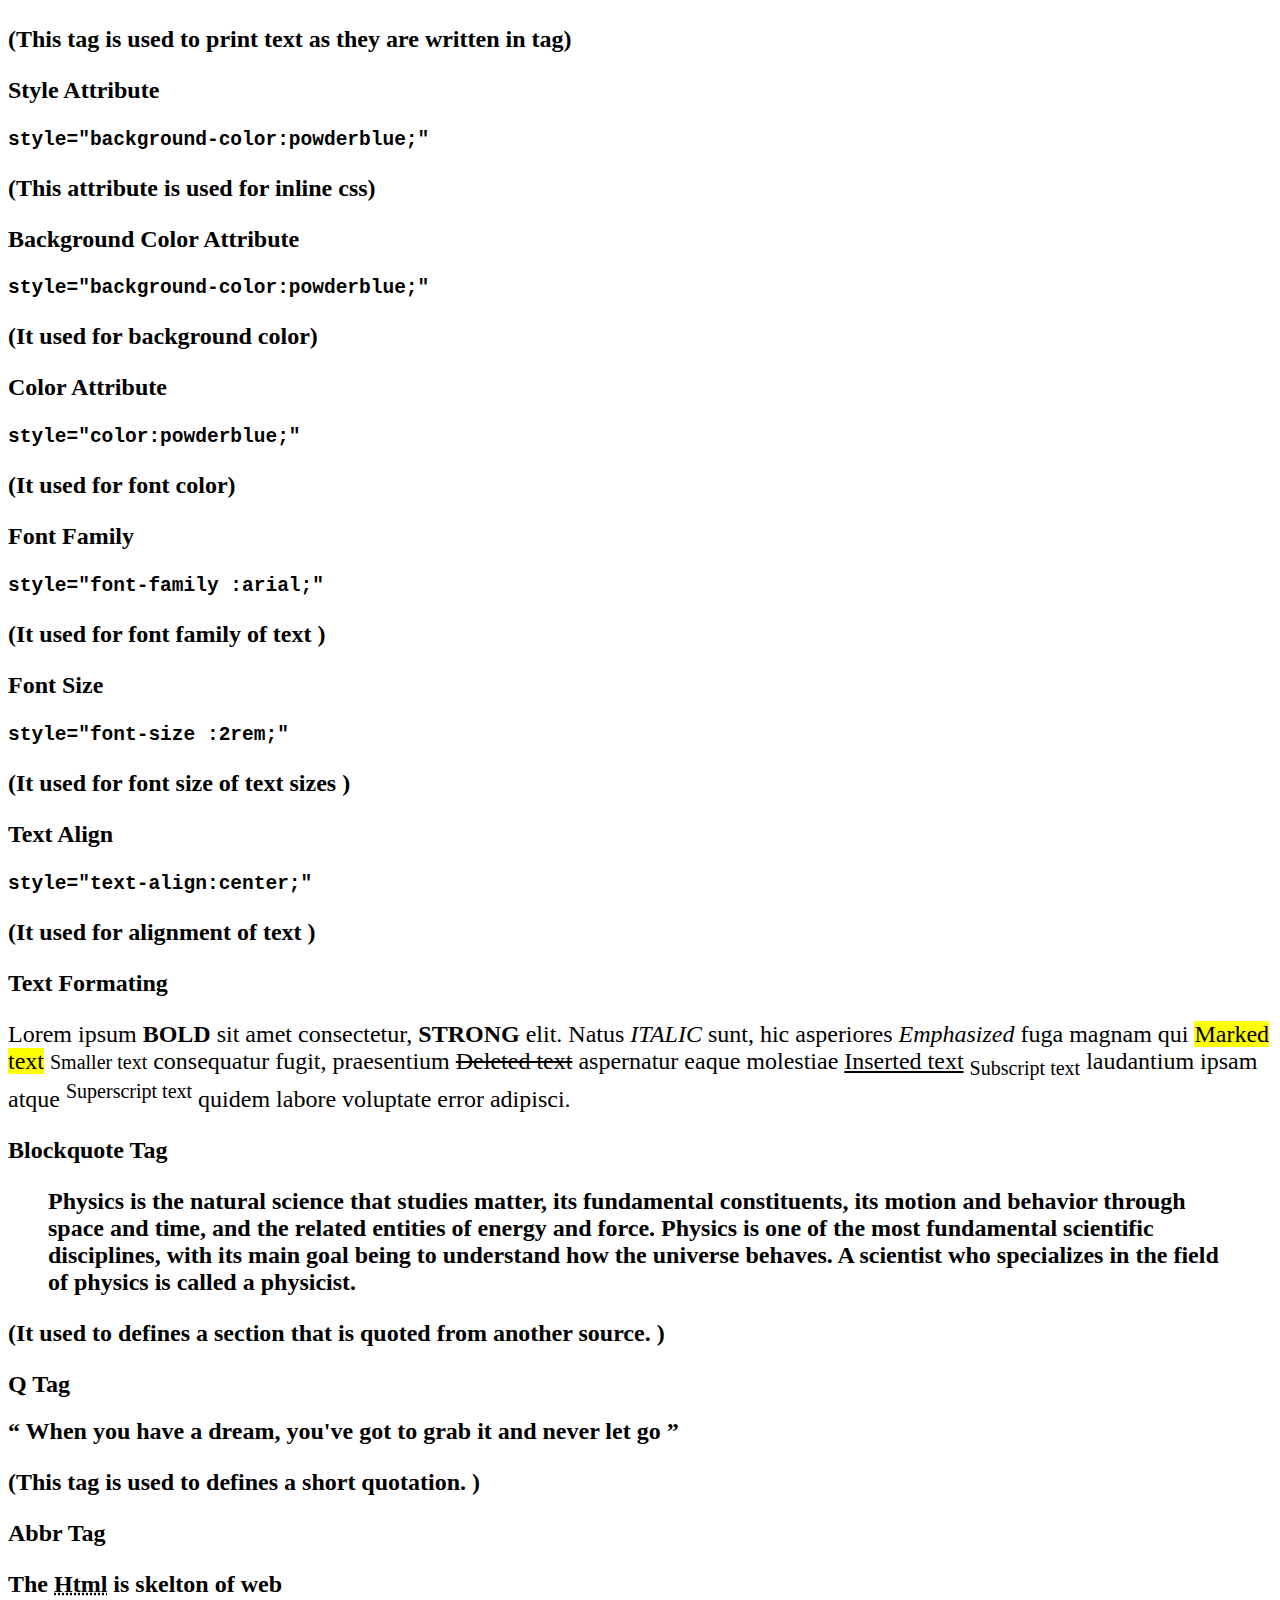
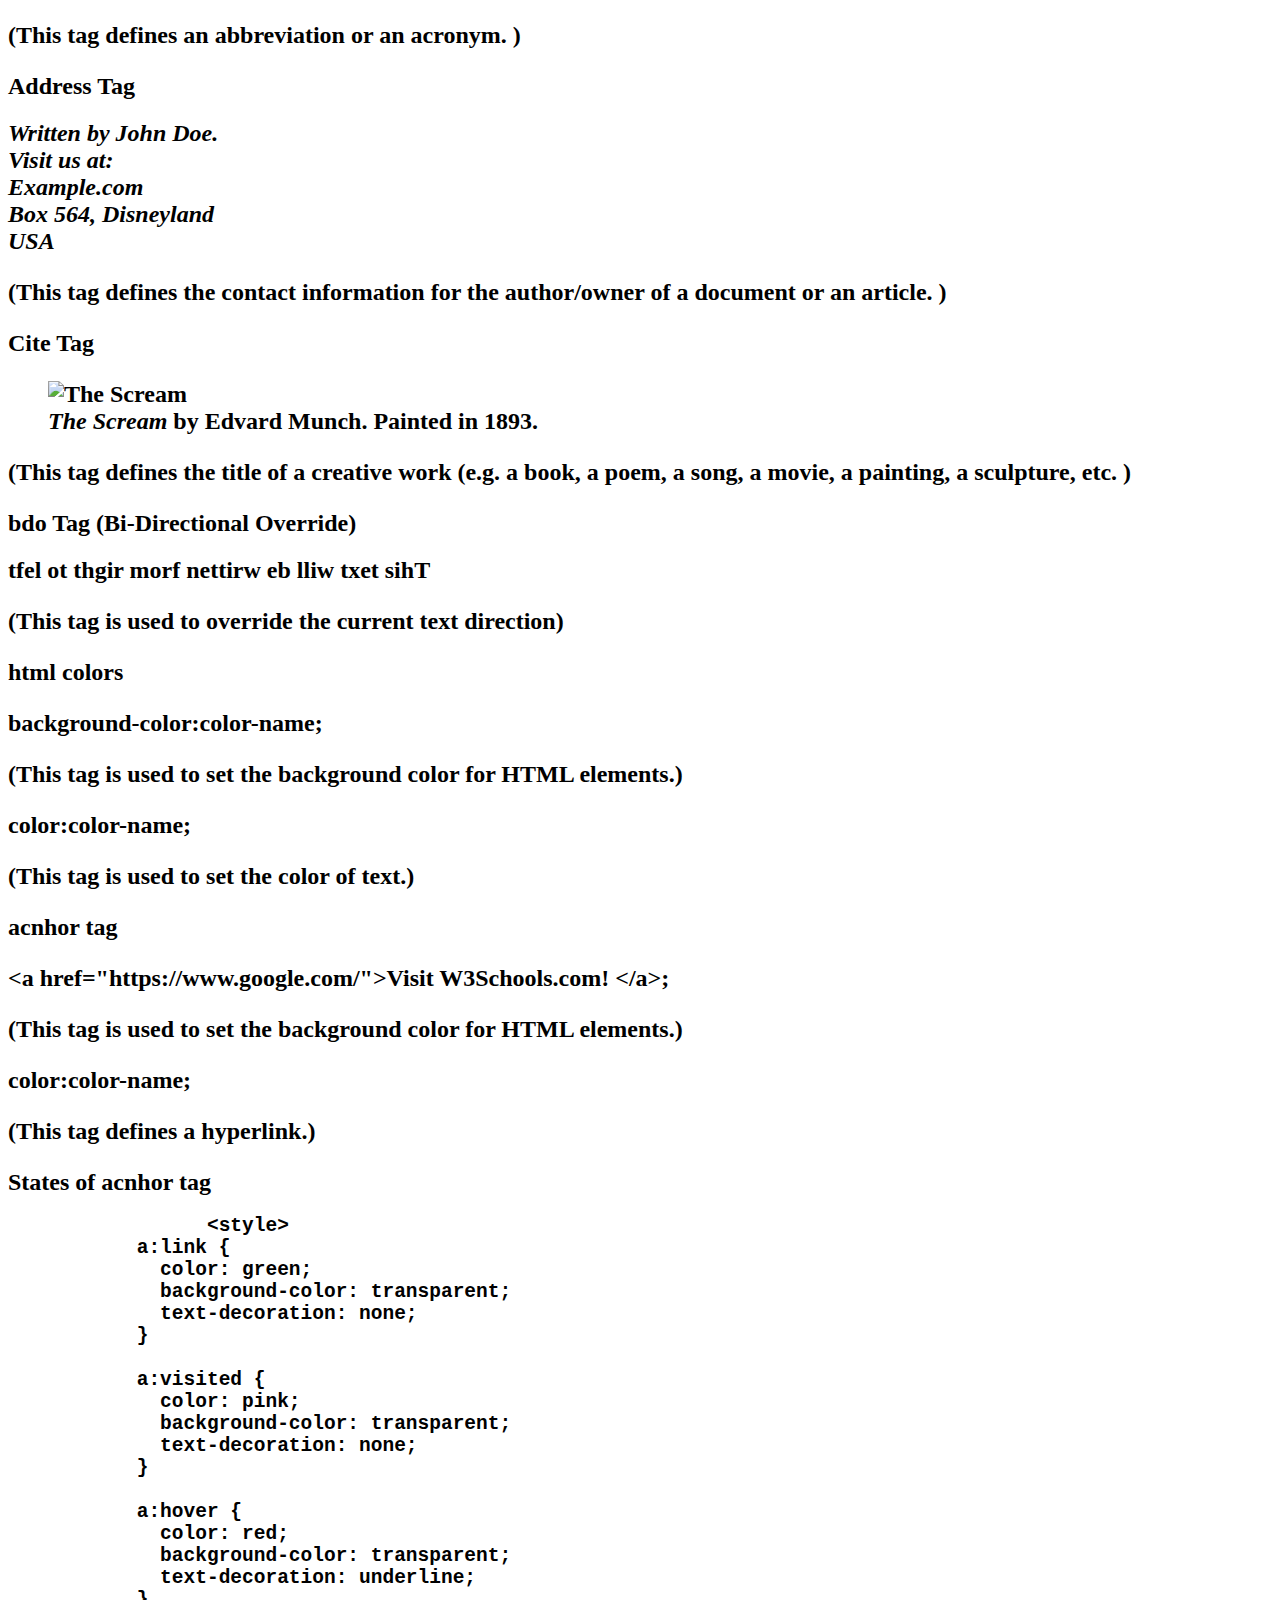
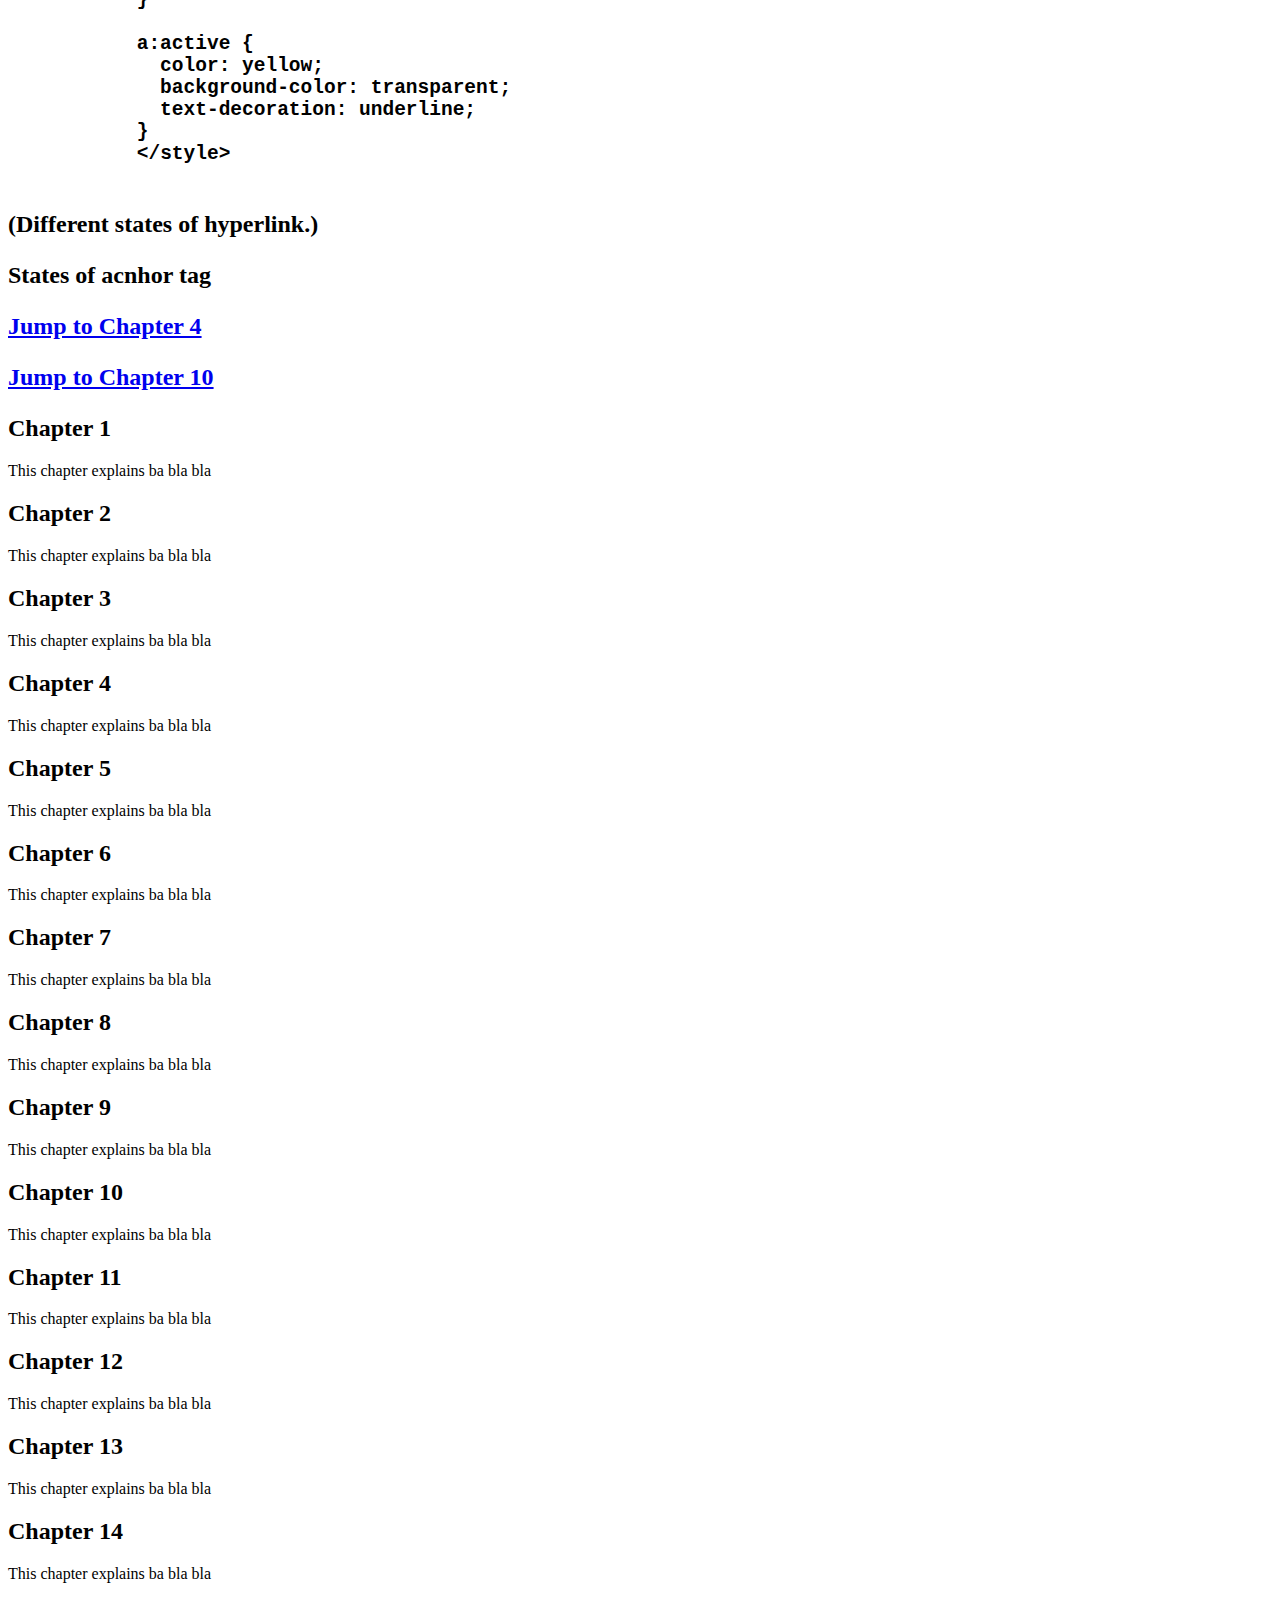
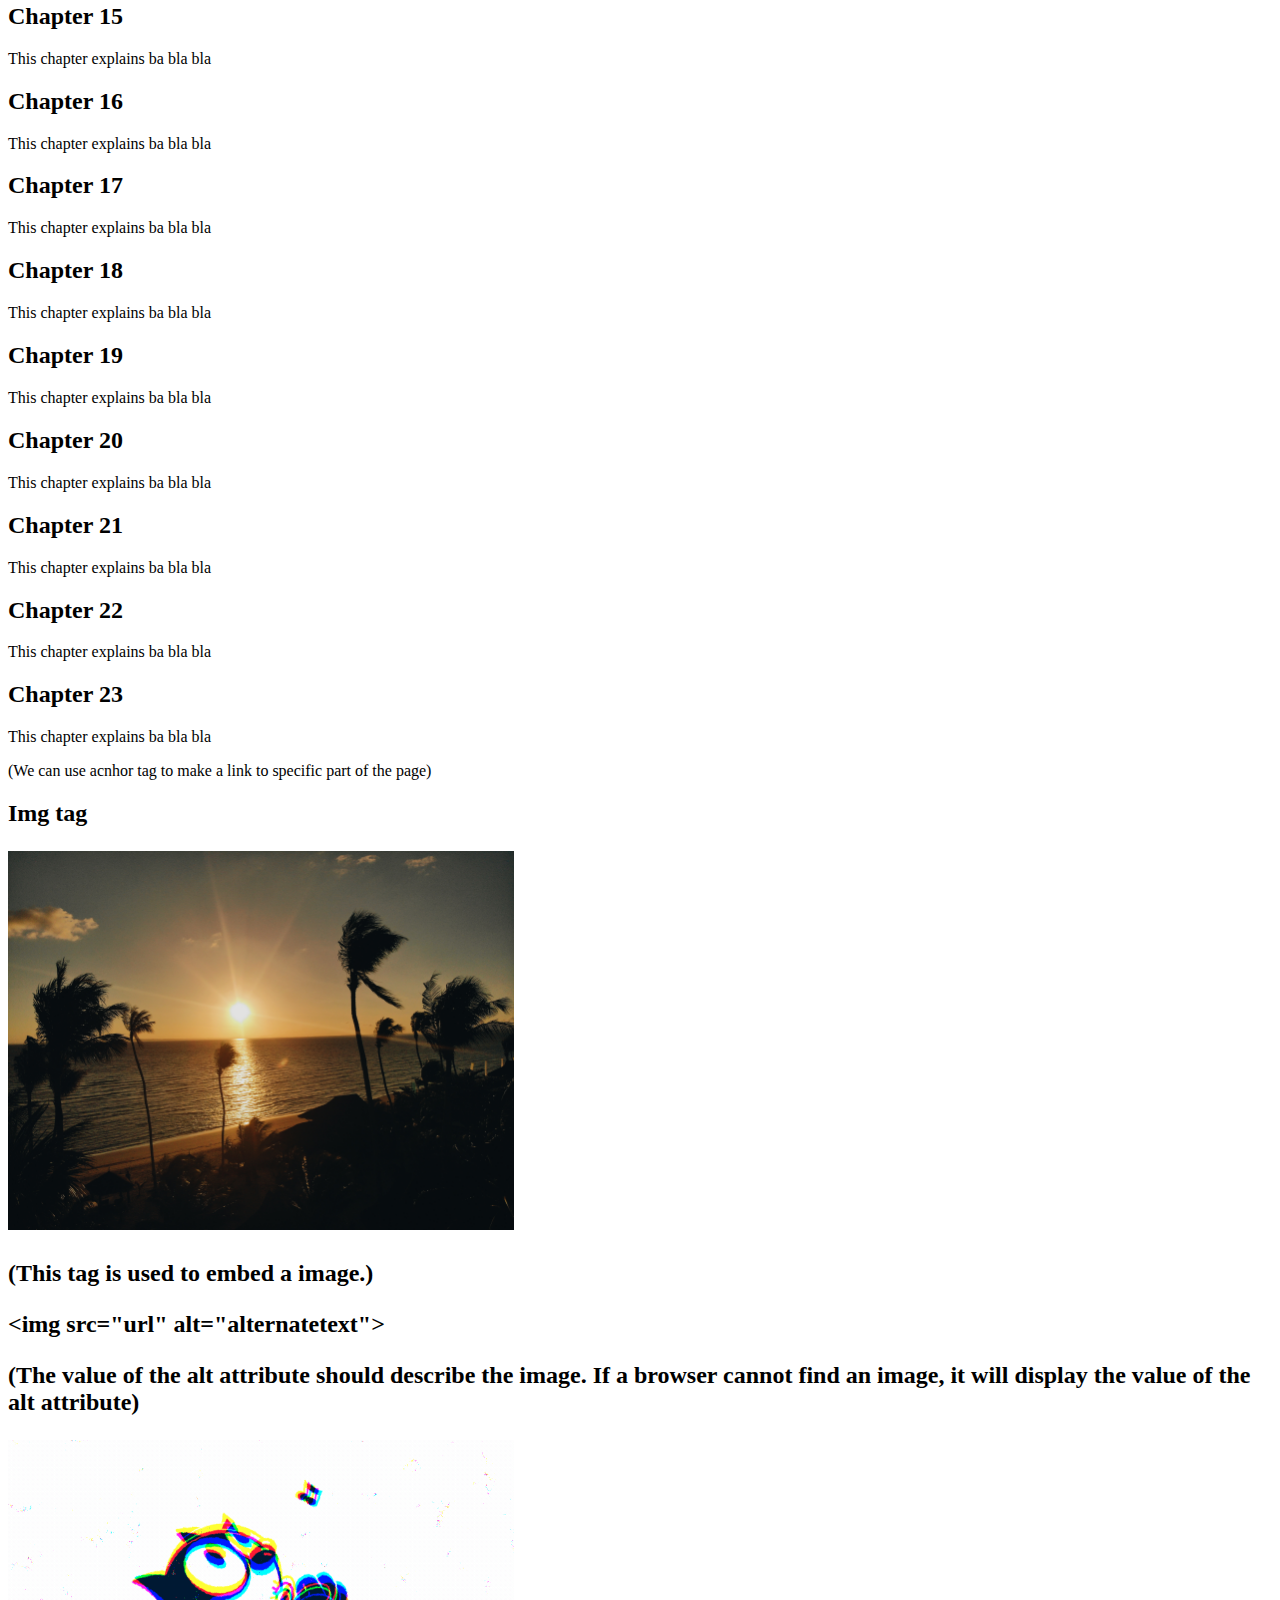
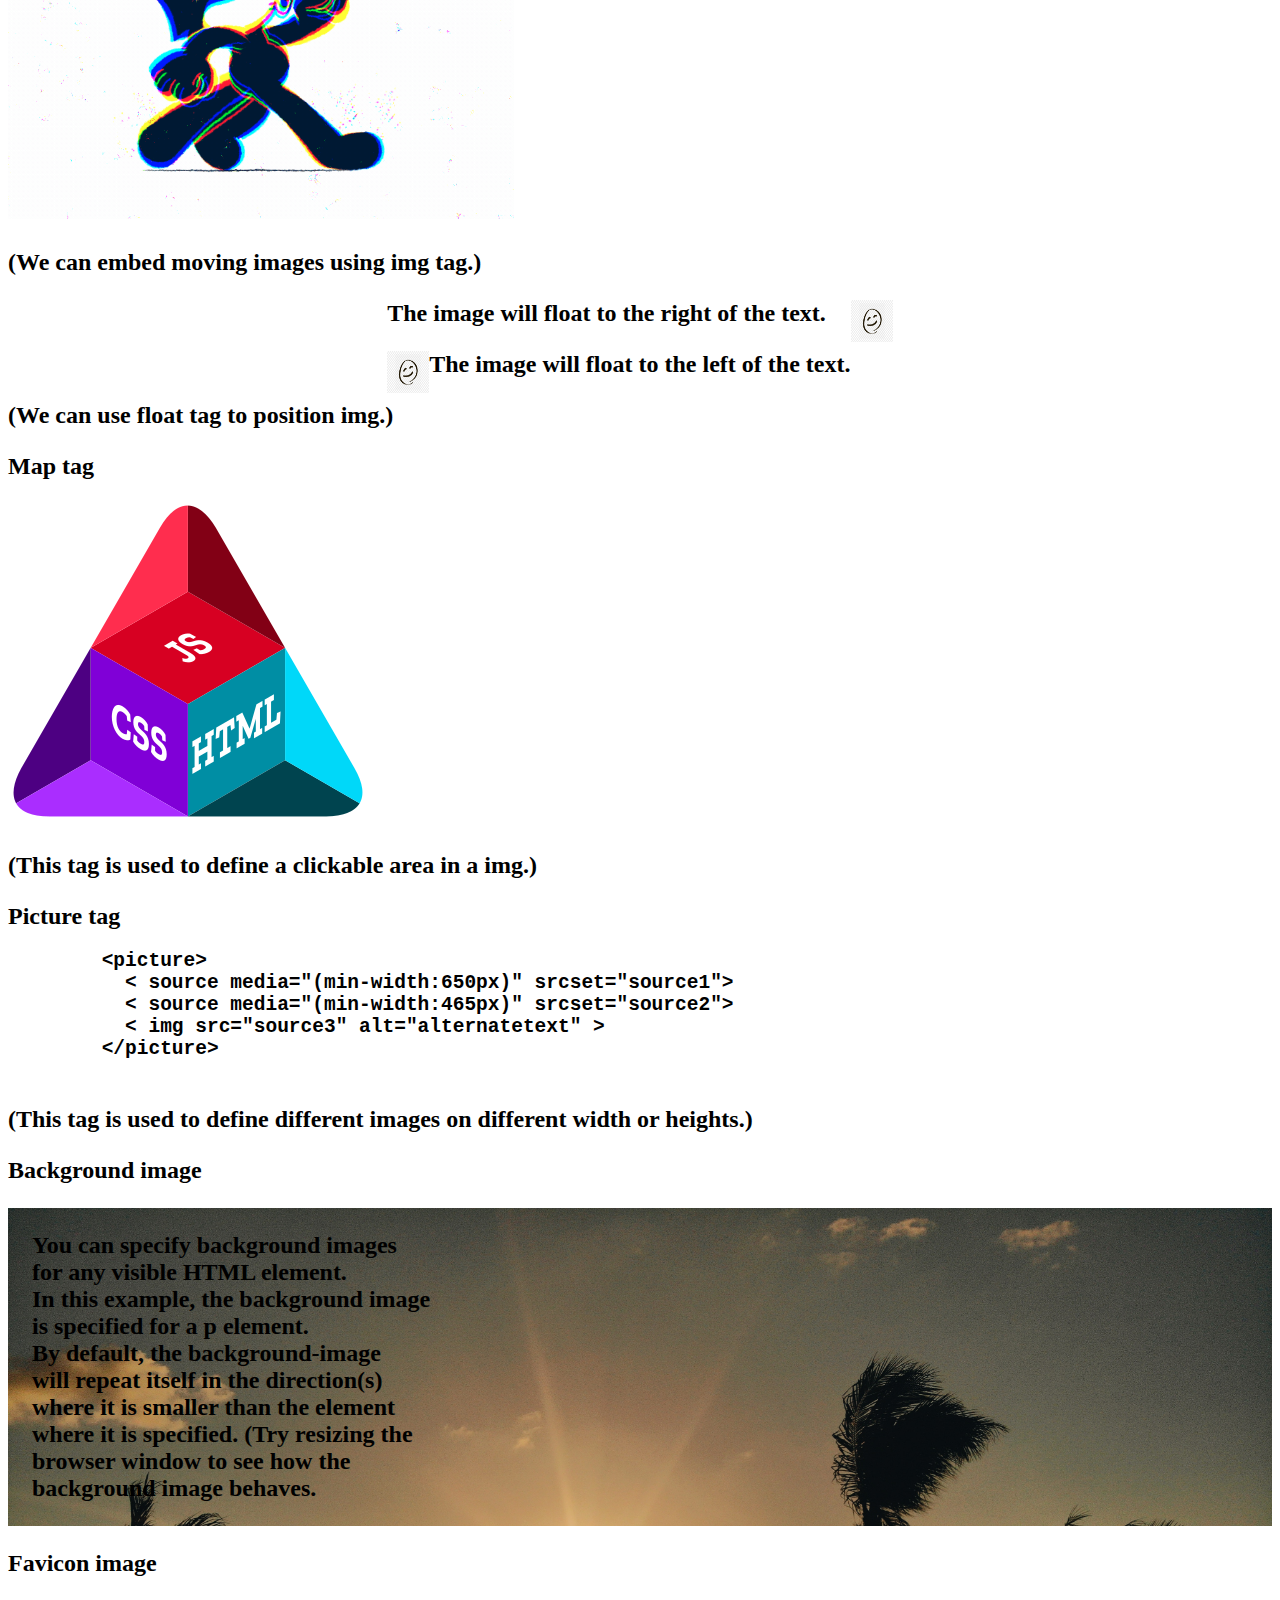
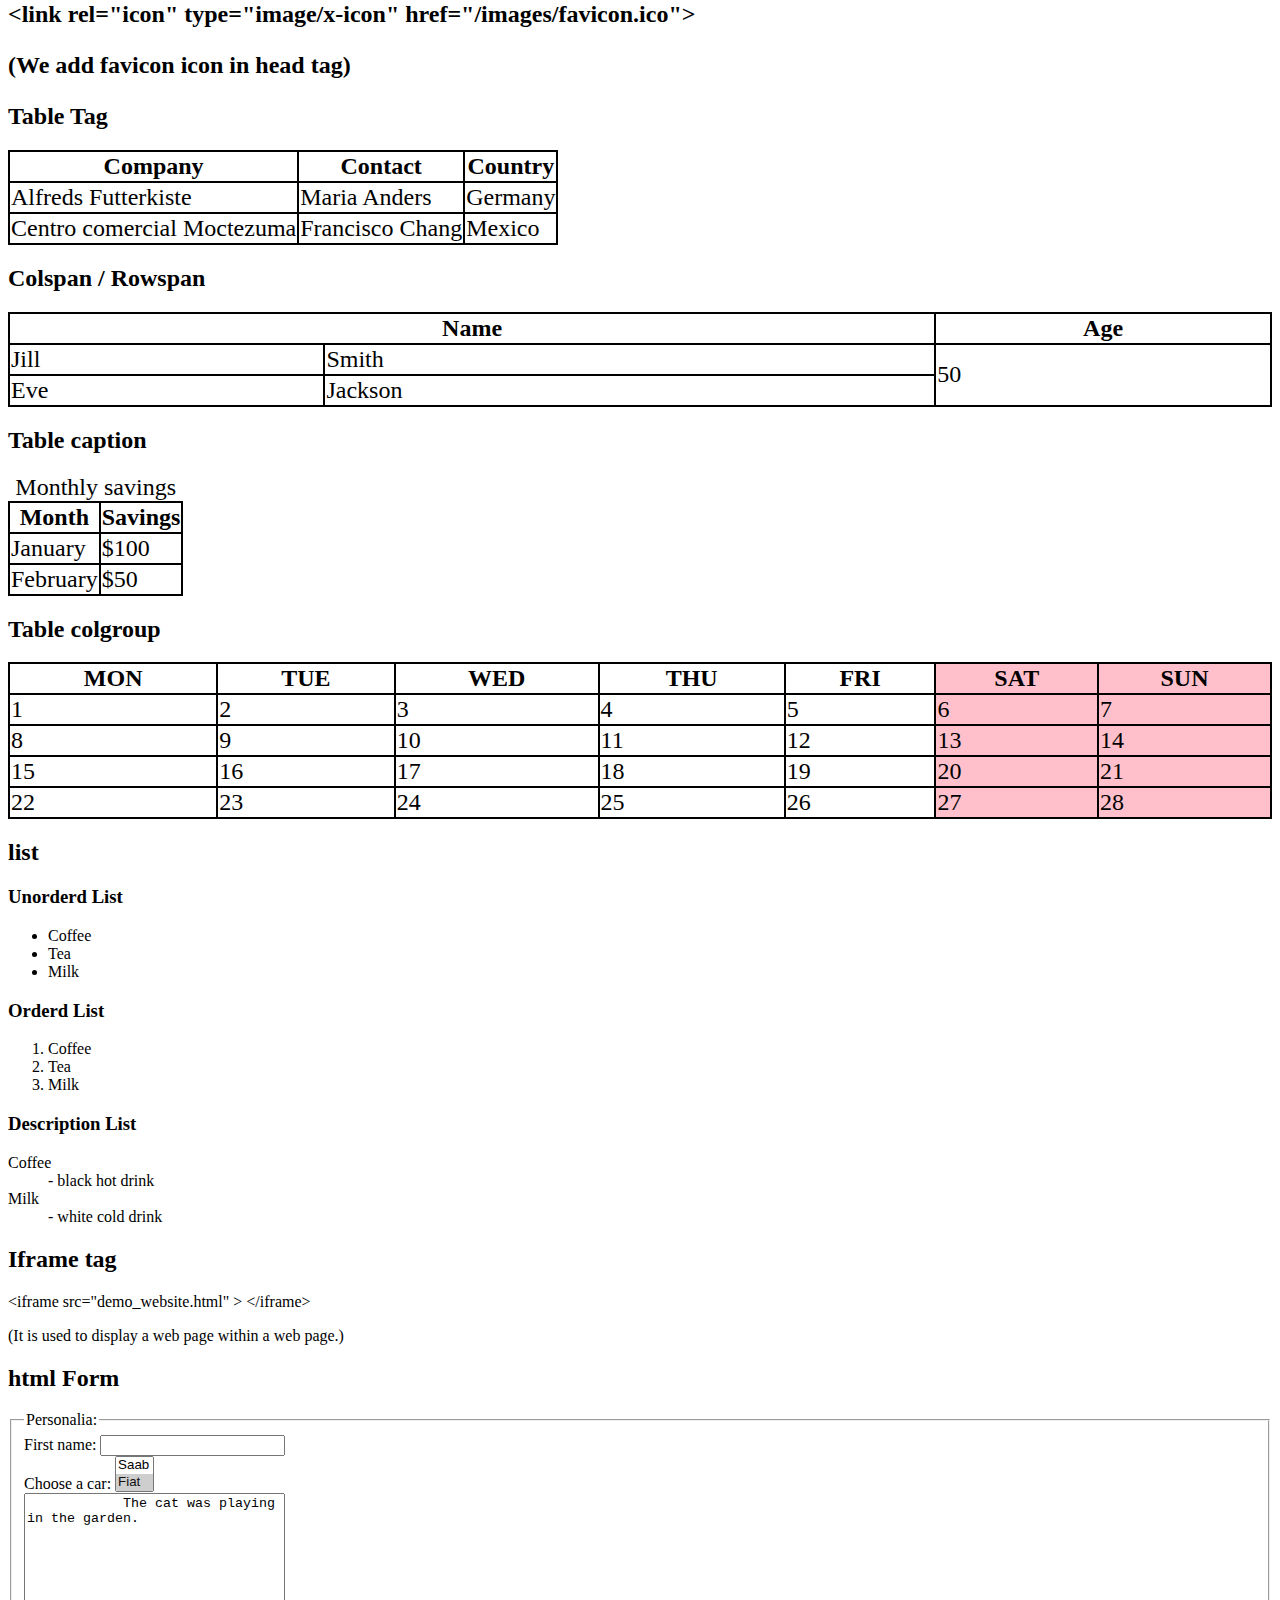
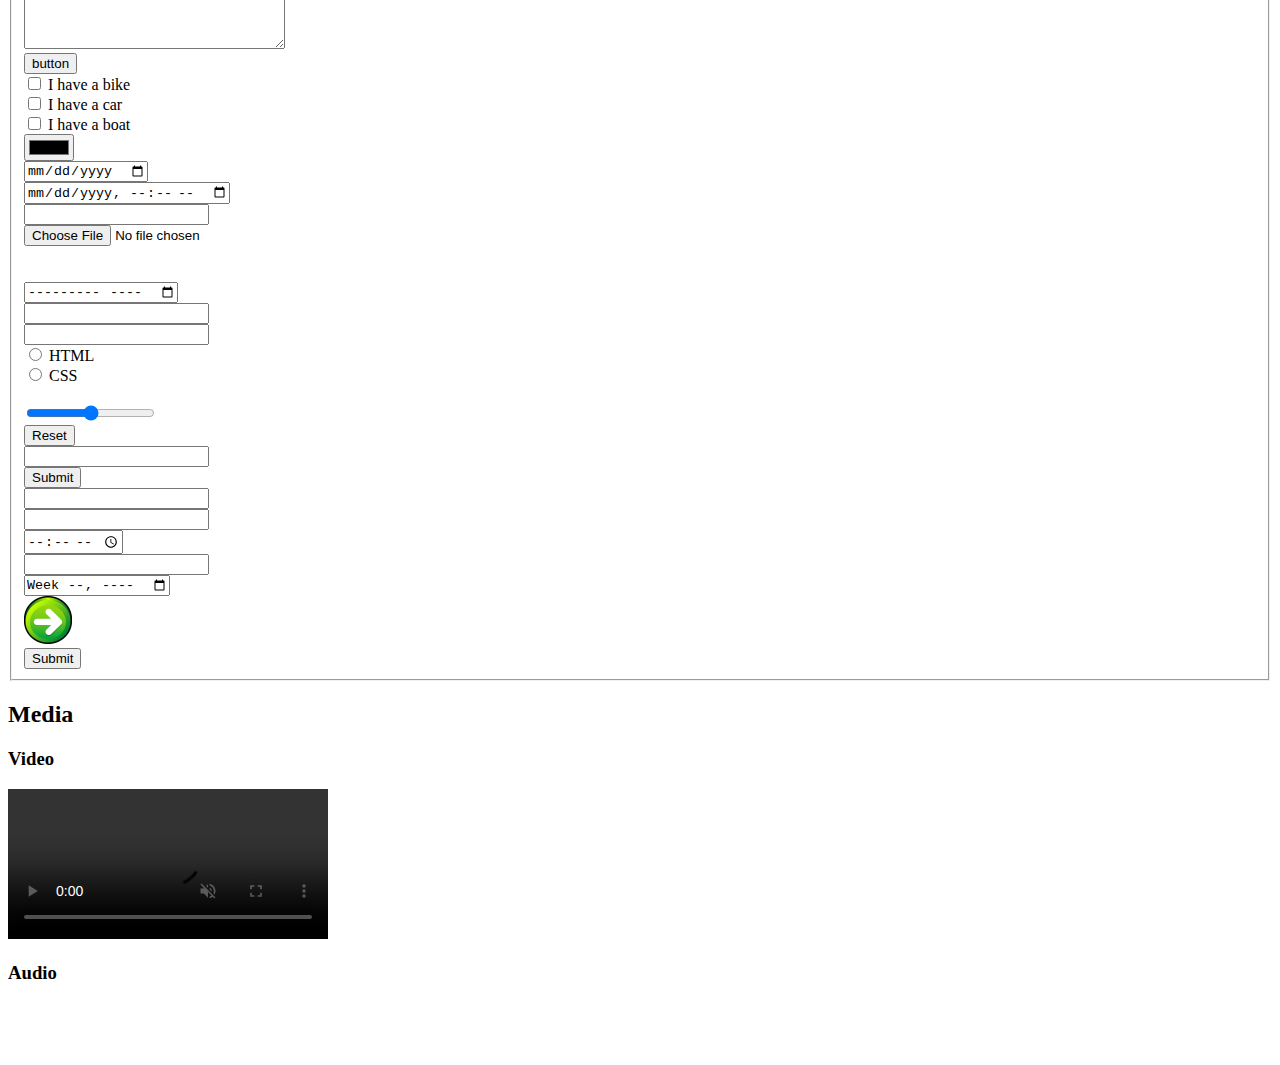
==== commit 449aba58: "some more tags added" ====
--- a/index.html
+++ b/index.html
@@ -2,15 +2,15 @@
 <html lang="en">
 <head>
    <title> Basic Html tags</title>
-   <link rel="stylesheet" href="styles.css">
+   <link rel="stylesheet" href="/css/styles.css">
 </head>
 <body>
     <div class="container">
-            <h1 class="name">Syed Ahmad Shah</h1>
-    </div>
-
-    <div class="container">
-            <h1 class="heading">Heading Tags (h1 to h6)</h1>
+            <h2 class="name">Syed Ahmad Shah</h2>
+    </div>
+
+    <div class="container">
+            <h2 class="heading">Heading Tags (h2 to h6)</h2>
         <h1>heading1</h1>
         <h2>heading2</h2>
         <h3>heading3</h3>
@@ -23,7 +23,7 @@
     </div>
 
     <div class="container">
-            <h1 class="heading">Paragrah Tag <h1>
+            <h2 class="heading">Paragrah Tag <h2>
         <p>
             Lorem ipsum, dolor sit amet consectetur adipisicing elit. Culpa maxime in ducimus voluptate, nobis et laudantium tenetur beatae animi quae neque aut, libero tempore alias fugiat quis autem sint dolorem?
         </p>
@@ -33,7 +33,7 @@
     </div>
 
     <div class="container">
-            <h1 class="heading">hr Tag <h1>
+            <h2 class="heading">hr Tag <h2>
         <hr>
         <p class="explanation">
             (This prints a Horizontal line)
@@ -41,7 +41,7 @@
     </div>
 
     <div class="container">
-            <h1 class="heading">Br Tag <h1>
+            <h2 class="heading">Br Tag <h2>
         <code>
                 <span><</span>br<span>/></span>
         </code>
@@ -51,7 +51,7 @@
         </div>
 
         <div class="container">
-            <h1 class="heading">Pre Tag <h1>
+            <h2 class="heading">Pre Tag <h2>
         <pre>
             
 Dreams :
@@ -91,7 +91,7 @@
     </div>
 
     <div class="container">
-            <h1 class="heading">Style Attribute <h1>
+            <h2 class="heading">Style Attribute <h2>
         <code>
                 style="background-color:powderblue;" 
         </code>
@@ -101,7 +101,7 @@
     </div>
 
     <div class="container">
-            <h1 class="heading">Background Color Attribute <h1>
+            <h2 class="heading">Background Color Attribute <h2>
         <code>
                 style="background-color:powderblue;" 
         </code>
@@ -111,7 +111,7 @@
     </div>
 
     <div class="container">
-            <h1 class="heading"> Color Attribute <h1>
+            <h2 class="heading"> Color Attribute <h2>
         <code>
                 style="color:powderblue;" 
         </code>
@@ -122,7 +122,7 @@
   
 
     <div class="container">
-            <h1 class="heading">Font Family<h1>
+            <h2 class="heading">Font Family<h2>
         <code>
                 style="font-family :arial;" 
         </code>
@@ -132,7 +132,7 @@
     </div>
 
     <div class="container">
-            <h1 class="heading">Font Size<h1>
+            <h2 class="heading">Font Size<h2>
         <code>
                 style="font-size :2rem;" 
         </code>
@@ -142,7 +142,7 @@
     </div>
 
     <div class="container">
-            <h1 class="heading">Text Align<h1>
+            <h2 class="heading">Text Align<h2>
         <code>
                 style="text-align:center;" 
         </code>
@@ -152,7 +152,7 @@
     </div>
 
     <div class="container">
-            <h1 class="heading">Text Formating<h1>
+            <h2 class="heading">Text Formating<h2>
         <p style="font-weight:normal ;">Lorem ipsum <b class="fomating">BOLD</b> 
             sit amet consectetur, <strong class="fomating"> STRONG</strong> elit.
              Natus <i class="fomating">ITALIC</i> sunt, hic asperiores 
@@ -165,7 +165,7 @@
     </div>
 
     <div class="container">
-            <h1 class="heading">Blockquote Tag<h1>
+            <h2 class="heading">Blockquote Tag<h2>
       <blockquote cite="https://en.wikipedia.org/wiki/Physics">
         Physics is the natural science that studies matter, its fundamental constituents, its motion and behavior through space and time, 
         and the related entities of energy and force.
@@ -179,25 +179,25 @@
     </div>
 
     <div class="container">
-            <h1 class="heading">Q Tag<h1>
+            <h2 class="heading">Q Tag<h2>
       <q>
         When you have a dream, you've got to grab it and never let go
       </q>
       <p class="explanation">
-        (It tag is used to defines a short quotation. )
+        (This tag is used to defines a short quotation. )
     </p>
     </div>
 
     <div class="container">
-            <h1 class="heading">Abbr Tag<h1>
+            <h2 class="heading">Abbr Tag<h2>
         <p>The <abbr title="Hyper Text Markup Language">Html</abbr> is skelton of web</p>
       <p class="explanation">
-        (It tag defines an abbreviation or an acronym. )
+        (This tag defines an abbreviation or an acronym. )
     </p>
     </div>
 
     <div class="container">
-            <h1 class="heading">Address Tag<h1>
+            <h2 class="heading">Address Tag<h2>
                 <address >
                     Written by John Doe.<br>
                     Visit us at:<br>
@@ -206,29 +206,522 @@
                     USA
                 </address>
       <p class="explanation">
-        (It tag defines the contact information for the author/owner of a document or an article. )
+        (This tag defines the contact information for the author/owner of a document or an article. )
     </p>
     </div>
 
     <div class="container">
-            <h1 class="heading">Cite Tag<h1>
+            <h2 class="heading">Cite Tag<h2>
             <figure >
                 <img src="/assets/img_the_scream.jpg"  alt="The Scream">
                 <figcaption><cite>The Scream</cite> by Edvard Munch. Painted in 1893.</figcaption>
             </figure>
       <p class="explanation">
-        (It  tag defines the title of a creative work (e.g. a book, a poem, a song, a movie, a painting, a sculpture, etc. )
-      </p>
-    </div>
-
-    <div class="container">
-            <h1 class="heading"> bdo Tag (Bi-Directional Override)<h1>
+        (This  tag defines the title of a creative work (e.g. a book, a poem, a song, a movie, a painting, a sculpture, etc. )
+      </p>
+    </div>
+
+    <div class="container">
+            <h2 class="heading"> bdo Tag (Bi-Directional Override)<h2>
             <bdo dir="rtl">This text will be written from right to left</bdo>
       <p class="explanation">
-        (It tag is used to override the current text direction)
-      </p>
+        (This tag is used to override the current text direction)
+      </p>
+    </div>
+
+    <div class="container">
+            <h2 class="heading"> html colors<h2>
+            <p>
+                background-color:color-name;
+            </p>
+      <p class="explanation">
+        (This tag is used to set the background color for HTML elements.)
+      </p>
+            <p>
+                color:color-name;
+            </p>
+      <p class="explanation">
+        (This tag is used to set the  color of text.)
+      </p>
+    </div>
+
+    <div class="container">
+            <h2 class="heading"> acnhor tag<h2>
+            <p>
+                <span><</span>a href="https://www.google.com/">Visit W3Schools.com! <span><</span>/a>;
+            </p>
+      <p class="explanation">
+        (This tag is used to set the background color for HTML elements.)
+      </p>
+            <p>
+                color:color-name;
+            </p>
+      <p class="explanation">
+        (This tag defines a hyperlink.)
+      </p>
+    </div>
+
+    <div class="container">
+            <h2 class="heading"> States of acnhor tag<h2>
+        <pre>
+                 <span><</span>style>
+           a:link {
+             color: green;
+             background-color: transparent;
+             text-decoration: none;
+           }
+           
+           a:visited {
+             color: pink;
+             background-color: transparent;
+             text-decoration: none;
+           }
+           
+           a:hover {
+             color: red;
+             background-color: transparent;
+             text-decoration: underline;
+           }
+           
+           a:active {
+             color: yellow;
+             background-color: transparent;
+             text-decoration: underline;
+           }
+           <span><</span>/style>
+        </pre>    
+      <p class="explanation">
+        (Different states of hyperlink.)
+      </p>
+    </div>
+    <div class="container">
+            <h2 class="heading"> States of acnhor tag<h2>
+            <p>
+              <p><a href="#C4">Jump to Chapter 4</a></p>
+              <p><a href="#C10">Jump to Chapter 10</a></p>
+
+              <h2>Chapter 1</h2>
+              <p>This chapter explains ba bla bla</p>
+
+              <h2>Chapter 2</h2>
+              <p>This chapter explains ba bla bla</p>
+
+              <h2>Chapter 3</h2>
+              <p>This chapter explains ba bla bla</p>
+
+              <h2 id="C4">Chapter 4</h2>
+              <p>This chapter explains ba bla bla</p>
+
+              <h2>Chapter 5</h2>
+              <p>This chapter explains ba bla bla</p>
+
+              <h2>Chapter 6</h2>
+              <p>This chapter explains ba bla bla</p>
+
+              <h2>Chapter 7</h2>
+              <p>This chapter explains ba bla bla</p>
+
+              <h2>Chapter 8</h2>
+              <p>This chapter explains ba bla bla</p>
+
+              <h2>Chapter 9</h2>
+              <p>This chapter explains ba bla bla</p>
+
+              <h2 id="C10">Chapter 10</h2>
+              <p>This chapter explains ba bla bla</p>
+
+              <h2>Chapter 11</h2>
+              <p>This chapter explains ba bla bla</p>
+
+              <h2>Chapter 12</h2>
+              <p>This chapter explains ba bla bla</p>
+
+              <h2>Chapter 13</h2>
+              <p>This chapter explains ba bla bla</p>
+
+              <h2>Chapter 14</h2>
+              <p>This chapter explains ba bla bla</p>
+
+              <h2>Chapter 15</h2>
+              <p>This chapter explains ba bla bla</p>
+
+              <h2>Chapter 16</h2>
+              <p>This chapter explains ba bla bla</p>
+
+              <h2>Chapter 17</h2>
+              <p>This chapter explains ba bla bla</p>
+
+              <h2>Chapter 18</h2>
+              <p>This chapter explains ba bla bla</p>
+
+              <h2>Chapter 19</h2>
+              <p>This chapter explains ba bla bla</p>
+
+              <h2>Chapter 20</h2>
+              <p>This chapter explains ba bla bla</p>
+
+              <h2>Chapter 21</h2>
+              <p>This chapter explains ba bla bla</p>
+
+              <h2>Chapter 22</h2>
+              <p>This chapter explains ba bla bla</p>
+
+              <h2>Chapter 23</h2>
+              <p>This chapter explains ba bla bla</p>
+            </p>
+      <p class="explanation">
+        (We can use acnhor tag to make a link to specific part of the page)
+      </p>
+    </div>
+
+    <div class="container">
+        <h2 class="heading"> Img tag<h2>
+        <p>
+          <img src="/assets/pexels-bongvideos-production-2524369.jpg" alt="sunset" width="40%">
+          <br>
+          <p class="explanation">
+            (This tag is used to embed a image.)
+          </p>
+          <span><</span>img src="url" alt="alternatetext">
+        </p>
+        <p class="explanation">
+          (The value of the alt attribute should describe the image. If a browser cannot find an image, it will display the value of the alt attribute)
+        </p>
+        <img src="/assets/walking-cartoon.gif" alt="walking-cartoon" width="40%">
+        <p class="explanation">
+          (We can embed moving images using img tag.)
+        </p>
+        <div class="float" style=" width:40%; margin:0 auto;">
+          <p><img src="/assets/smiley.png" alt="Smiley face" style="float:right;width:42px;height:42px;">
+            The image will float to the right of the text.</p>
+            
+            <p><img src="/assets/smiley.png" alt="Smiley face" style="float:left;width:42px;height:42px;">
+            The image will float to the left of the text.</p>
+        </div>
+          <p class="explanation">
+            (We can use float tag to position img.)
+          </p>
     </div>
   
+    <div class="container">
+      <h2 class="heading"> Map tag<h2>
+        <map name="infographic">
+          <area shape="poly" coords="130,147,200,107,254,219,130,228"
+                href="https://developer.mozilla.org/docs/Web/HTML"
+                target="_blank" alt="HTML" />
+          <area shape="poly" coords="130,147,130,228,6,219,59,107"
+                href="https://developer.mozilla.org/docs/Web/CSS"
+                target="_blank" alt="CSS" />
+          <area shape="poly" coords="130,147,200,107,130,4,59,107"
+                href="https://developer.mozilla.org/docs/Web/JavaScript"
+                target="_blank" alt="JavaScript" />
+      </map>
+      <img usemap="#infographic" src="/assets/triangle.png" alt="MDN infographic" />
+      
+      <p class="explanation">
+        (This tag is used to define a clickable area in a img.)
+      </p>
+    </div>
+
+    <div class="container">
+      <h2 class="heading"> Picture tag<h2>
+      <pre>
+        <span><</span>picture>
+          <span><</span> source media="(min-width:650px)" srcset="source1">
+          <span><</span> source media="(min-width:465px)" srcset="source2">
+          <span><</span> img src="source3" alt="alternatetext" >
+        <span><</span>/picture>
+      </pre>
+      
+      <p class="explanation">
+        (This tag is used to define different images on different width or heights.)
+      </p>
+    </div>
+
+    <div class="container">
+      <h2 class="heading"> Background image<h2>
+        <p style="background-image: url('/assets/pexels-bongvideos-production-2524369.jpg');  background-size:cover ; padding: 1em;">
+          You can specify background images<br>
+          for any visible HTML element.<br>
+          In this example, the background image<br>
+          is specified for a p element.<br>
+          By default, the background-image<br>
+          will repeat itself in the direction(s)<br>
+          where it is smaller than the element<br>
+          where it is specified. (Try resizing the<br>
+          browser window to see how the<br>
+          background image behaves.
+        </p>
+    
+    </div>
+
+    <div class="container">
+      <h2 class="heading"> Favicon image<h2>
+       <p>
+        <span><</span>link rel="icon" type="image/x-icon" href="/images/favicon.ico"<span>></span>
+       </p>
+       <p class="explanation">
+          (We add favicon icon in head tag)
+       </p>
+    
+    </div>
+
+    <style>
+      table, th, td {
+     border: 2px solid black;
+     border-collapse: collapse;
+     font-weight: lighter;
+    }
+    th{
+      font-weight: bold;
+    }
+    </style>
+    <div class="container">
+      <h2 class="heading"> Table Tag<h2>
+        <table  border="2px solid ">
+          <tr>
+            <th>Company</th>
+            <th>Contact</th>
+            <th>Country</th>
+          </tr>
+          <tr>
+            <td>Alfreds Futterkiste</td>
+            <td>Maria Anders</td>
+            <td>Germany</td>
+          </tr>
+          <tr>
+            <td>Centro comercial Moctezuma</td>
+            <td>Francisco Chang</td>
+            <td>Mexico</td>
+          </tr>
+        </table>
+      <h2 class="heading"> Colspan / Rowspan<h2>
+        <table style="width:100%">
+          <tr>
+            <th colspan="2">Name</th>
+            <th>Age</th>
+          </tr>
+          <tr>
+            <td>Jill</td>
+            <td>Smith</td>
+            <td rowspan="2">50</td>
+          </tr>
+          <tr>
+            <td>Eve</td>
+            <td>Jackson</td>
+           
+          </tr>
+        </table>
+
+      <h2 class="heading"> Table caption<h2>
+        <table>
+        <caption>Monthly savings</caption>
+        <tr>
+          <th>Month</th>
+          <th>Savings</th>
+        </tr>
+        <tr>
+          <td>January</td>
+          <td>$100</td>
+        </tr>
+        <tr>
+          <td>February</td>
+          <td>$50</td>
+      </table>
+
+      <h2 class="heading"> Table colgroup<h2>
+      <table style="width: 100%;">
+        <colgroup>
+          <col span="5
+          ">
+          <col span="2" style="background-color: pink">
+        </colgroup>
+        <tr>
+        <th>MON</th>
+        <th>TUE</th>
+        <th>WED</th>
+        <th>THU</th>
+        <th>FRI</th>
+        <th>SAT</th>
+        <th>SUN</th>
+        </tr>
+        <tr>
+        <td>1</td>
+        <td>2</td>
+        <td>3</td>
+        <td>4</td>
+        <td>5</td>
+        <td>6</td>
+        <td>7</td>
+        </tr>
+        <tr>
+        <td>8</td>
+        <td>9</td>
+        <td>10</td>
+        <td>11</td>
+        <td>12</td>
+        <td>13</td>
+        <td>14</td>
+        </tr>
+        <tr>
+        <td>15</td>
+        <td>16</td>
+        <td>17</td>
+        <td>18</td>
+        <td>19</td>
+        <td>20</td>
+        <td>21</td>
+        </tr>
+        <tr>
+        <td>22</td>
+        <td>23</td>
+        <td>24</td>
+        <td>25</td>
+        <td>26</td>
+        <td>27</td>
+        <td>28</td>
+        </tr>
+        </table>
+
+          
+       
+    
+    </div>
+
+    <div class="container">
+      <h2 class="name">list</h2>
+
+      <h3 class="heading">Unorderd List</h3>
+      <ul>
+        <li>Coffee</li>
+        <li>Tea</li>
+        <li>Milk</li>
+      </ul>
+
+      <h3 class="heading">Orderd List</h3>
+      <ol>
+        <li>Coffee</li>
+        <li>Tea</li>
+        <li>Milk</li>
+      </ol>
+
+      <h3 class="heading">Description List</h3>
+      <dl>
+        <dt>Coffee</dt>
+        <dd>- black hot drink</dd>
+        <dt>Milk</dt>
+        <dd>- white cold drink</dd>
+      </dl>
+
+    </div>
+
+    <div class="container">
+      
+      <h2 class="heading">Iframe tag</h2>
+        <p>
+          <span><</span>iframe src="demo_website.html" > <span><</span>/iframe>
+        </p>
+        <div class="explanation">
+          (It is used to display a web page within a web page.)
+        </div>
+    </div>
+
+    <div class="container">
+      
+      <h2 class="heading">html Form</h2>
+       <form >
+        <fieldset>
+          <legend>Personalia:</legend>
+          <label for="fname">First name:</label>
+          <input type="text" id="fname" name="fname">
+          <br>
+          <label for="cars">Choose a car:</label>
+          <select id="cars" name="cars"  size="2" multiple>
+            <option value="volvo">Volvo</option>
+            <option value="saab">Saab</option>
+            <option value="fiat" selected>Fiat</option>
+            <option value="audi">Audi</option>
+          </select>
+          <br>
+          <textarea name="message" rows="10" cols="30">
+            The cat was playing in the garden.
+            </textarea>
+            <br>
+
+            <input type="button" value="button">
+            <br>
+            <input type="checkbox" id="vehicle1" name="vehicle1" value="Bike">
+            <label for="vehicle1"> I have a bike</label><br>
+            <input type="checkbox" id="vehicle2" name="vehicle2" value="Car">
+            <label for="vehicle2"> I have a car</label><br>
+            <input type="checkbox" id="vehicle3" name="vehicle3" value="Boat">
+            <label for="vehicle3"> I have a boat</label>
+            <br>
+            <input type="color">
+            <br>
+            <input type="date">
+            <br>
+            <input type="datetime-local">
+            <br>
+            <input type="email">
+            <br>
+            <input type="file">
+            <br>
+            <input type="hidden">
+            <br>
+            <br>
+            <input type="month">
+            <br>
+            <input type="number">
+            <br>
+            <input type="password">
+            <br>
+            <input type="radio" id="html" name="fav_language" value="HTML">
+            <label for="html">HTML</label><br>
+            <input type="radio" id="css" name="fav_language" value="CSS">
+            <label for="css">CSS</label><br>
+            <br>
+            <input type="range">
+            <br>
+            <input type="reset">
+            <br>
+            <input type="search">
+            <br>
+            <input type="submit">
+            <br>
+            <input type="tel">
+            <br>
+            <input type="text">
+            <br>
+            <input type="time">
+            <br>
+            <input type="url">
+            <br>
+            <input type="week">
+            <br>
+            <input type="image" src="/assets/submit.gif">
+            <br>
+            <input type="submit">
+        </fieldset>
+
+       </form>
+        
+    </div>
+    
+    <div class="container" >
+      <h2 class="name">Media</h2>
+      <h3 class="heading">Video</h3>
+        <video width="320"  controls autoplay muted>
+          <source src="/assets/road.mp4" type="video/mp4">
+        </video>
+        
+      <h3 class="heading">Audio</h3>
+        <audio  autoplay muted>
+          <source src="" >
+        </audio>
+        
+    </div>
+
 
     
 </html>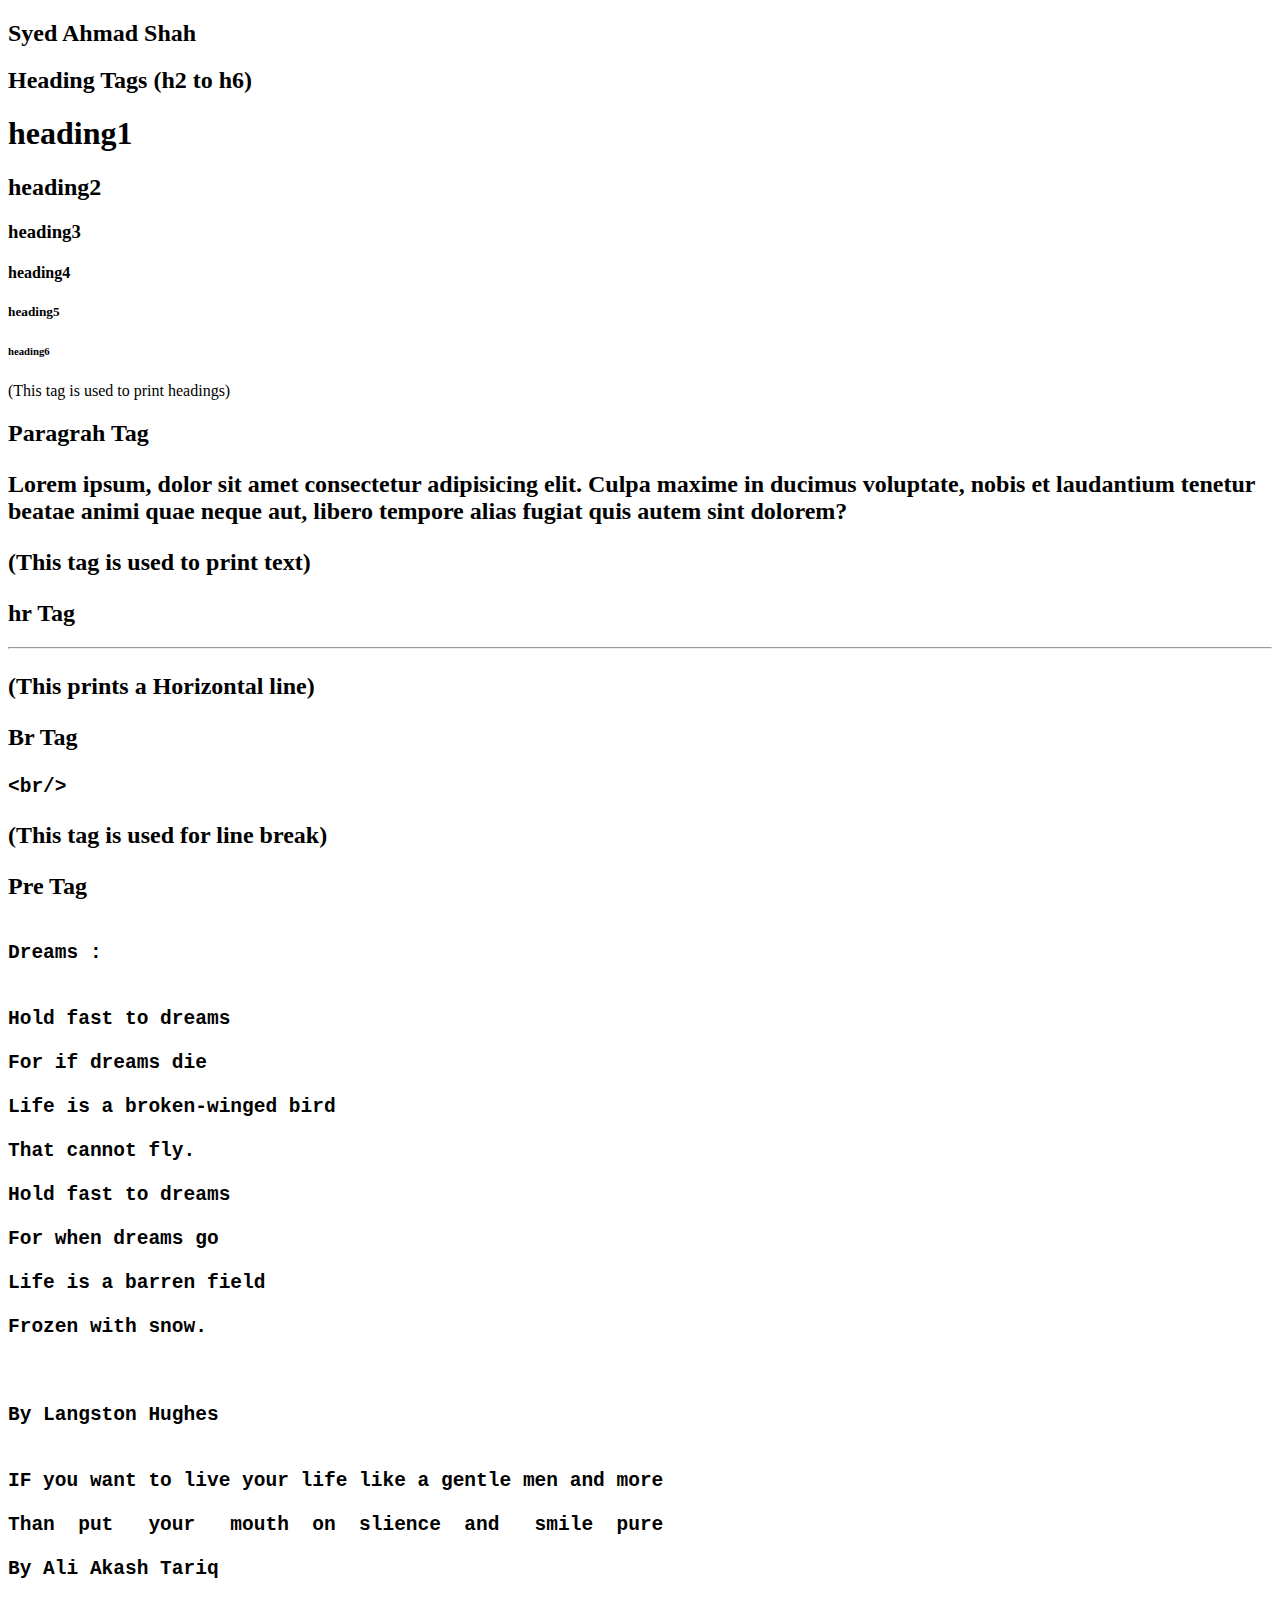
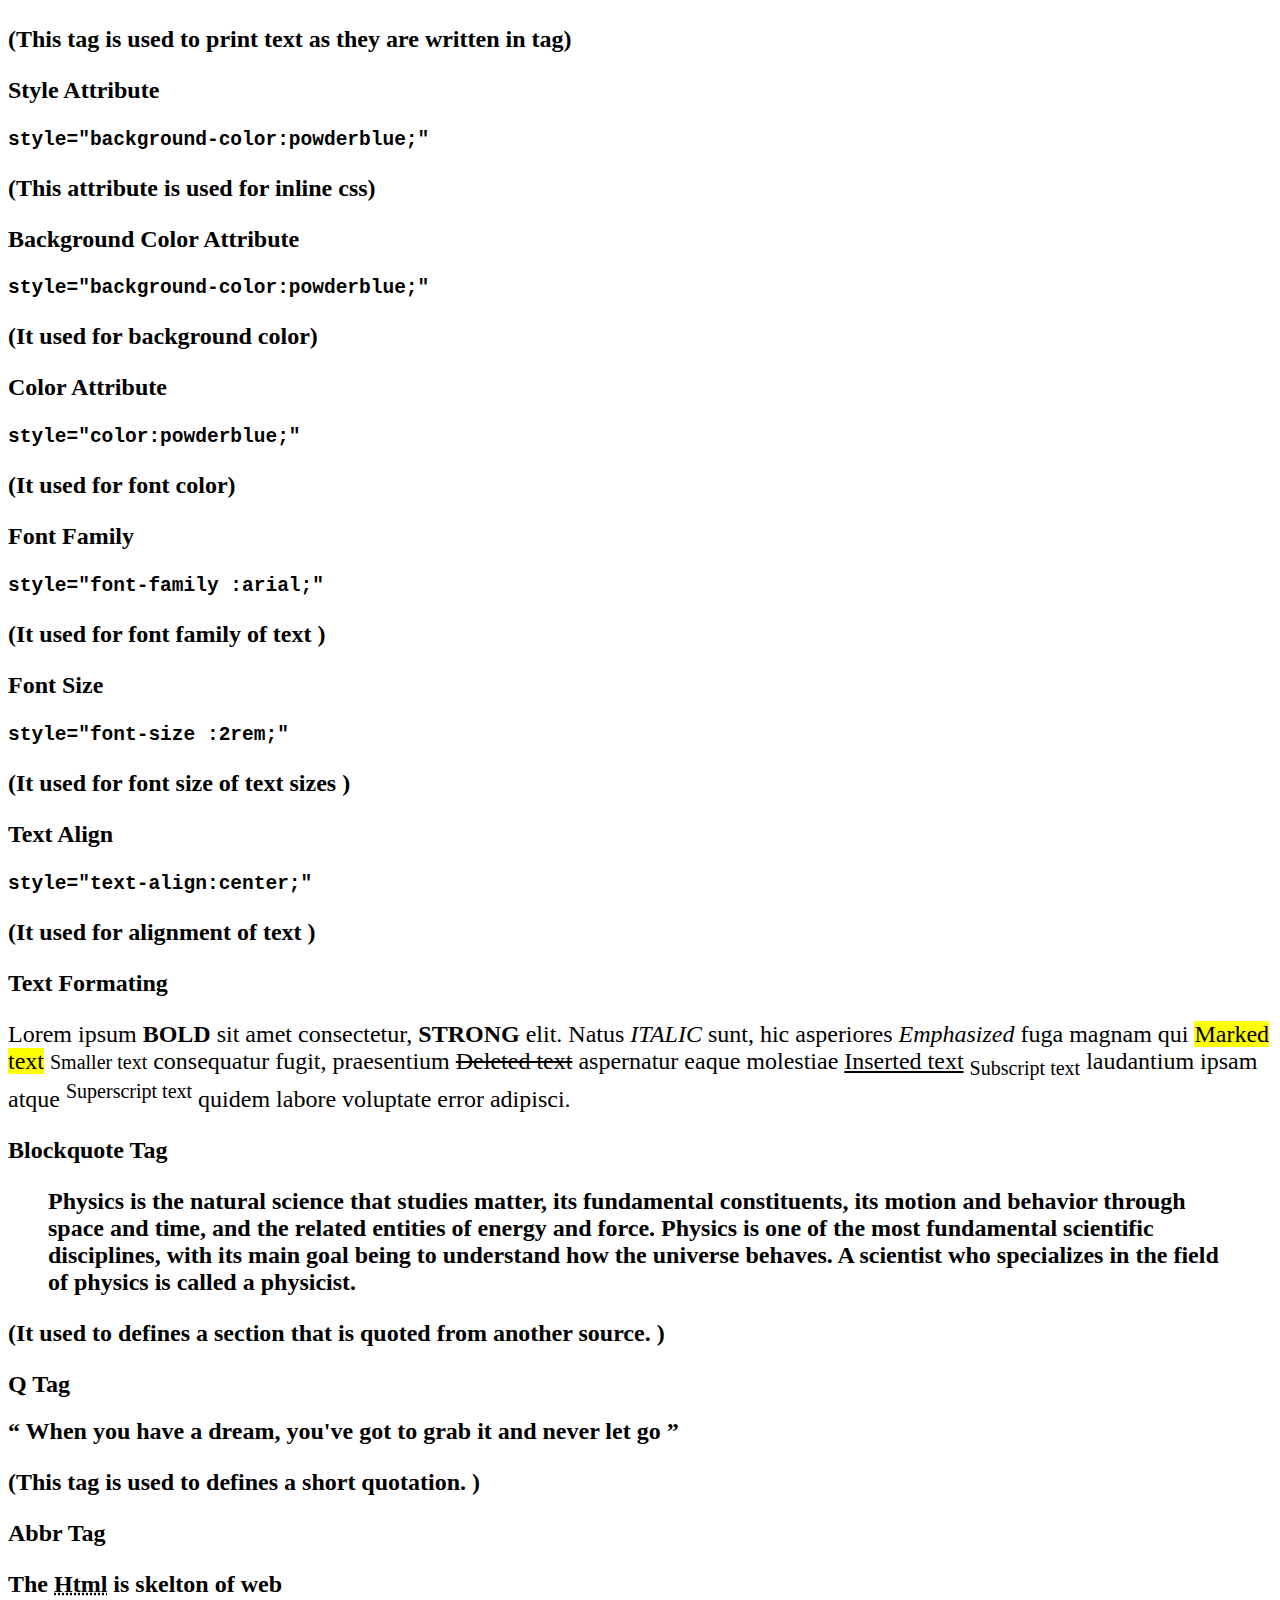
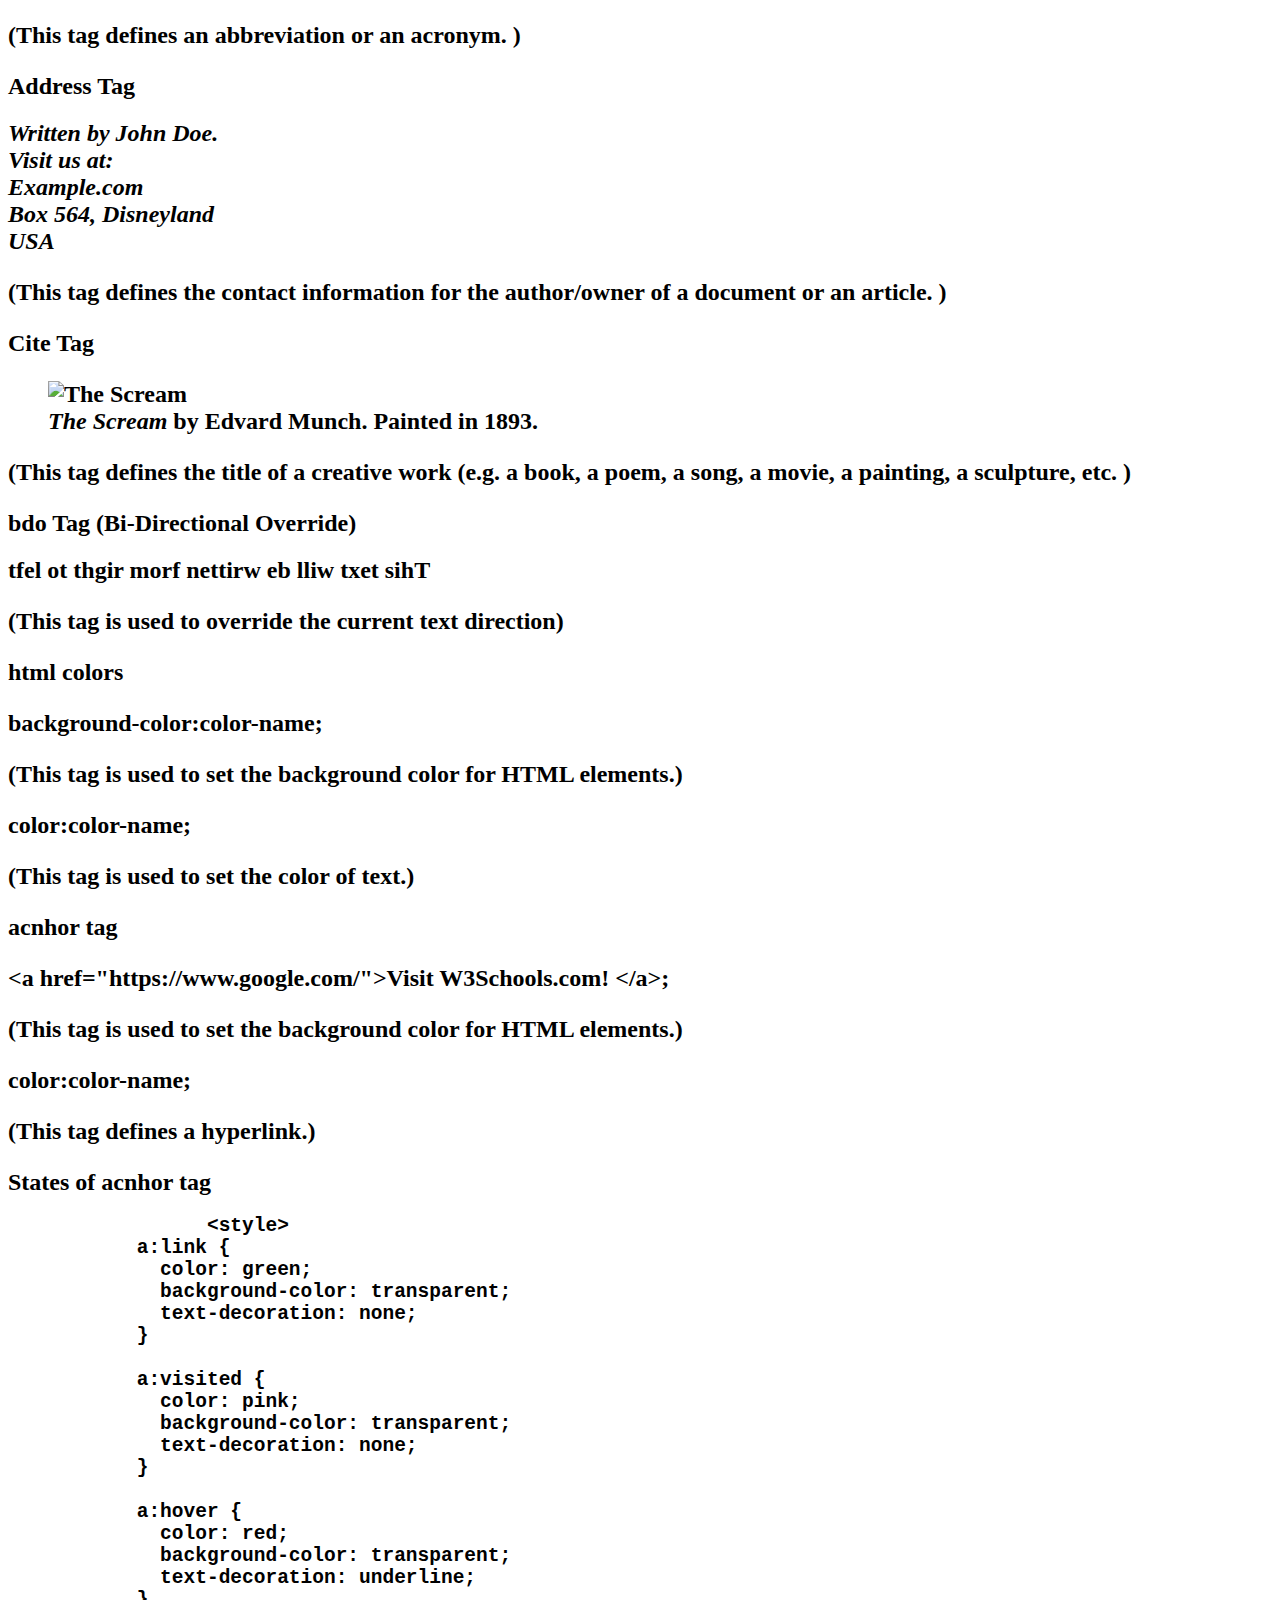
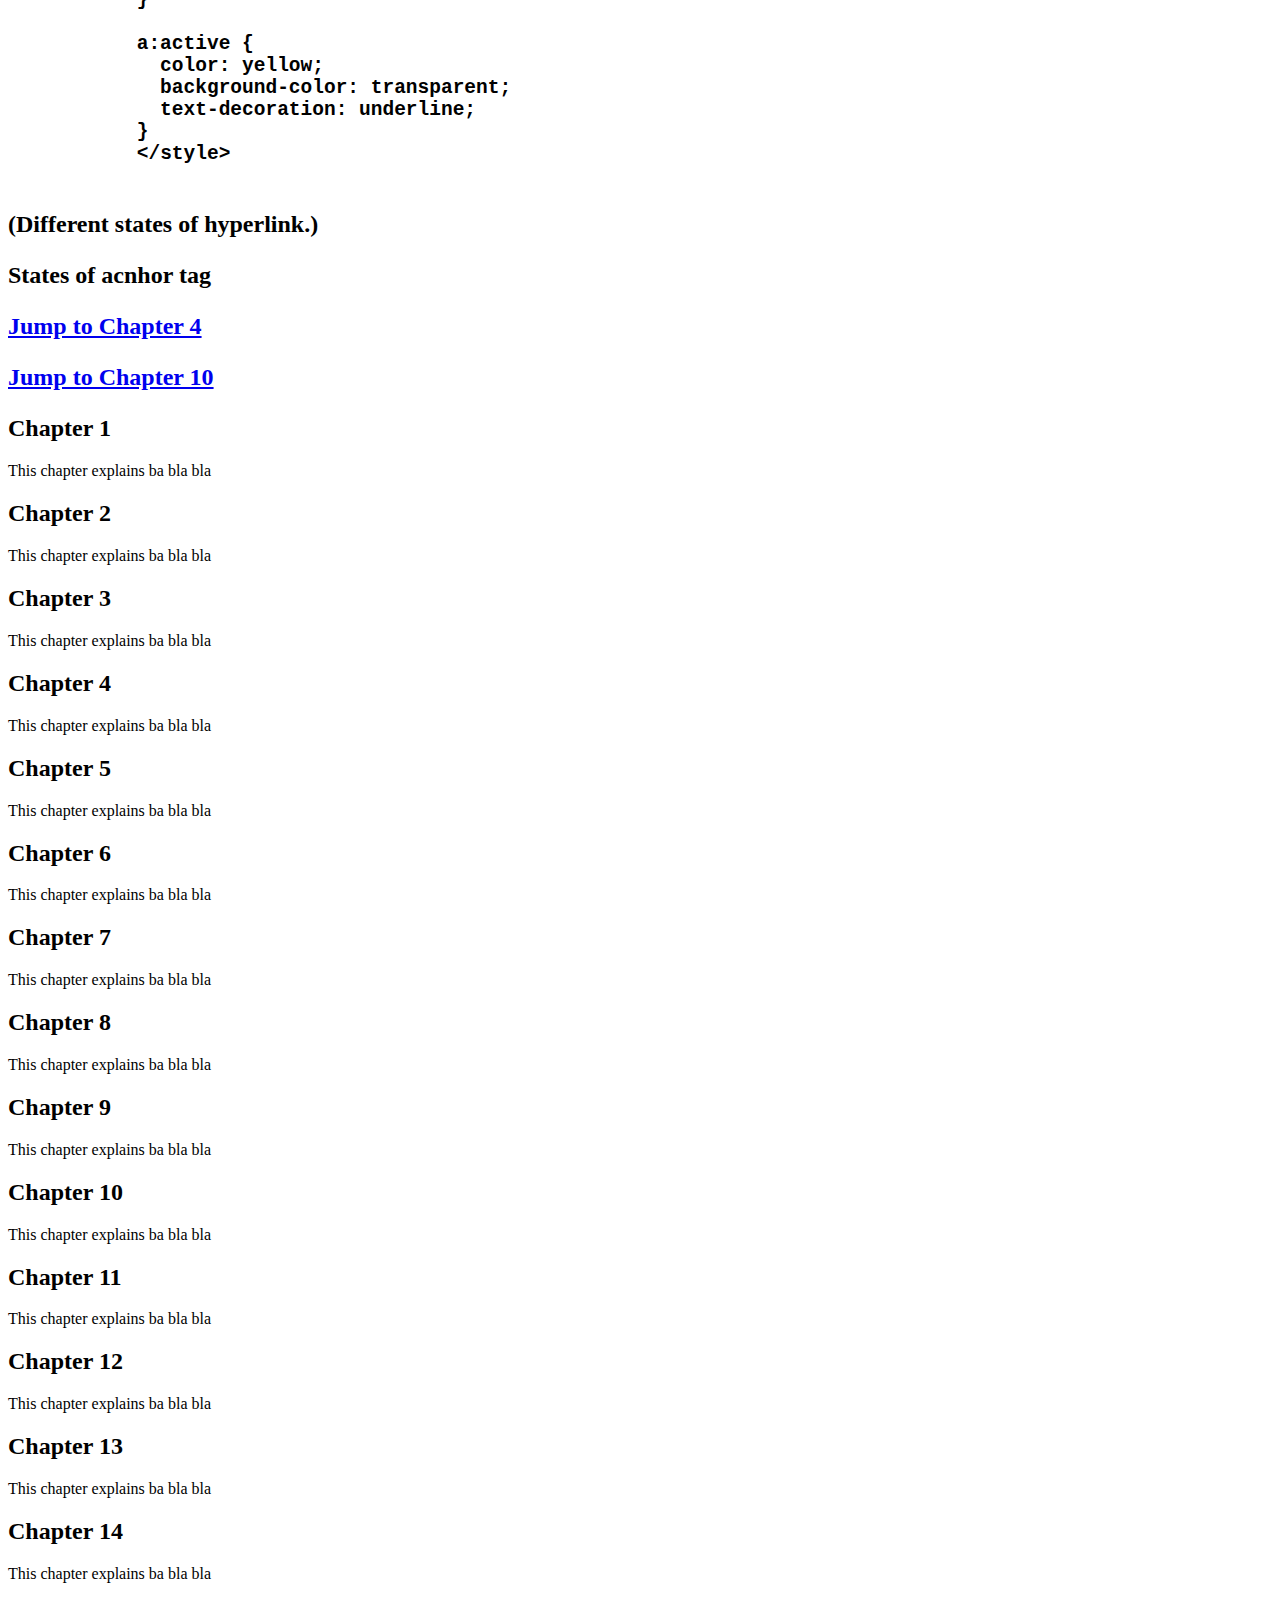
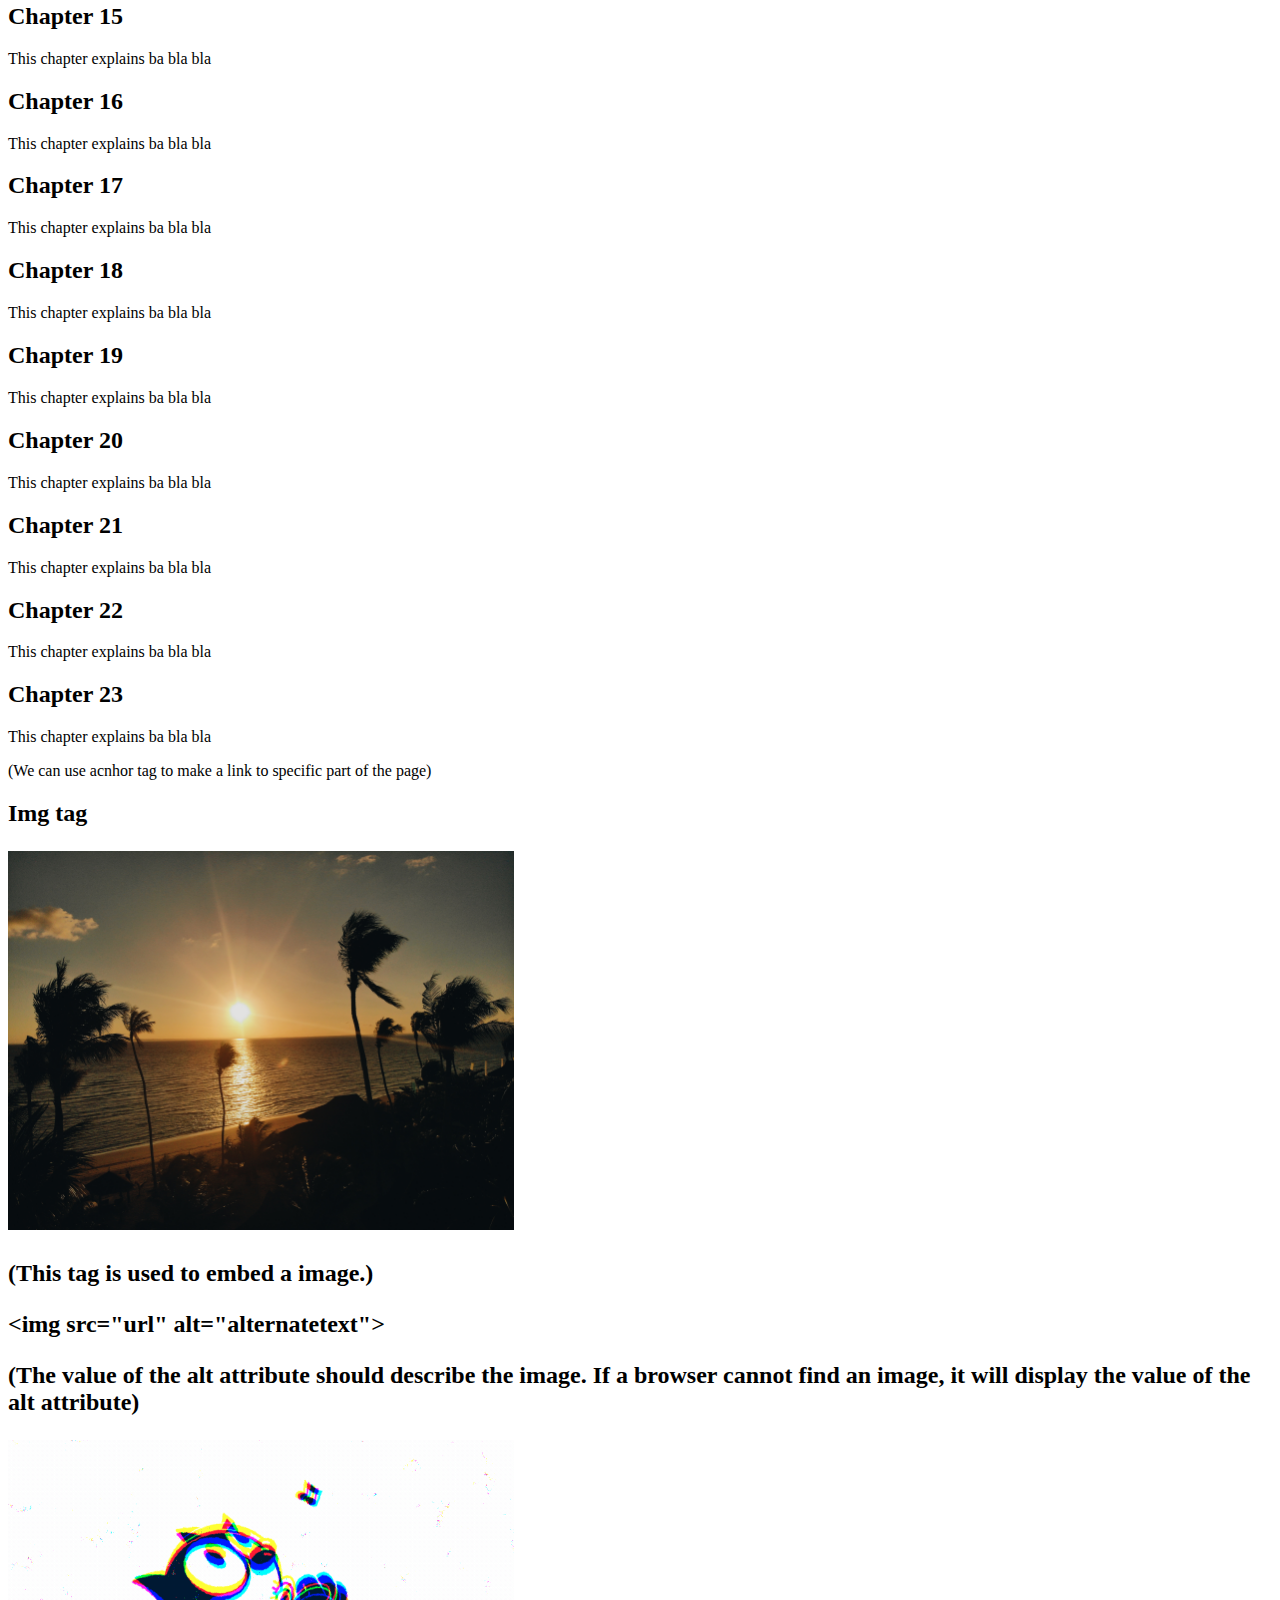
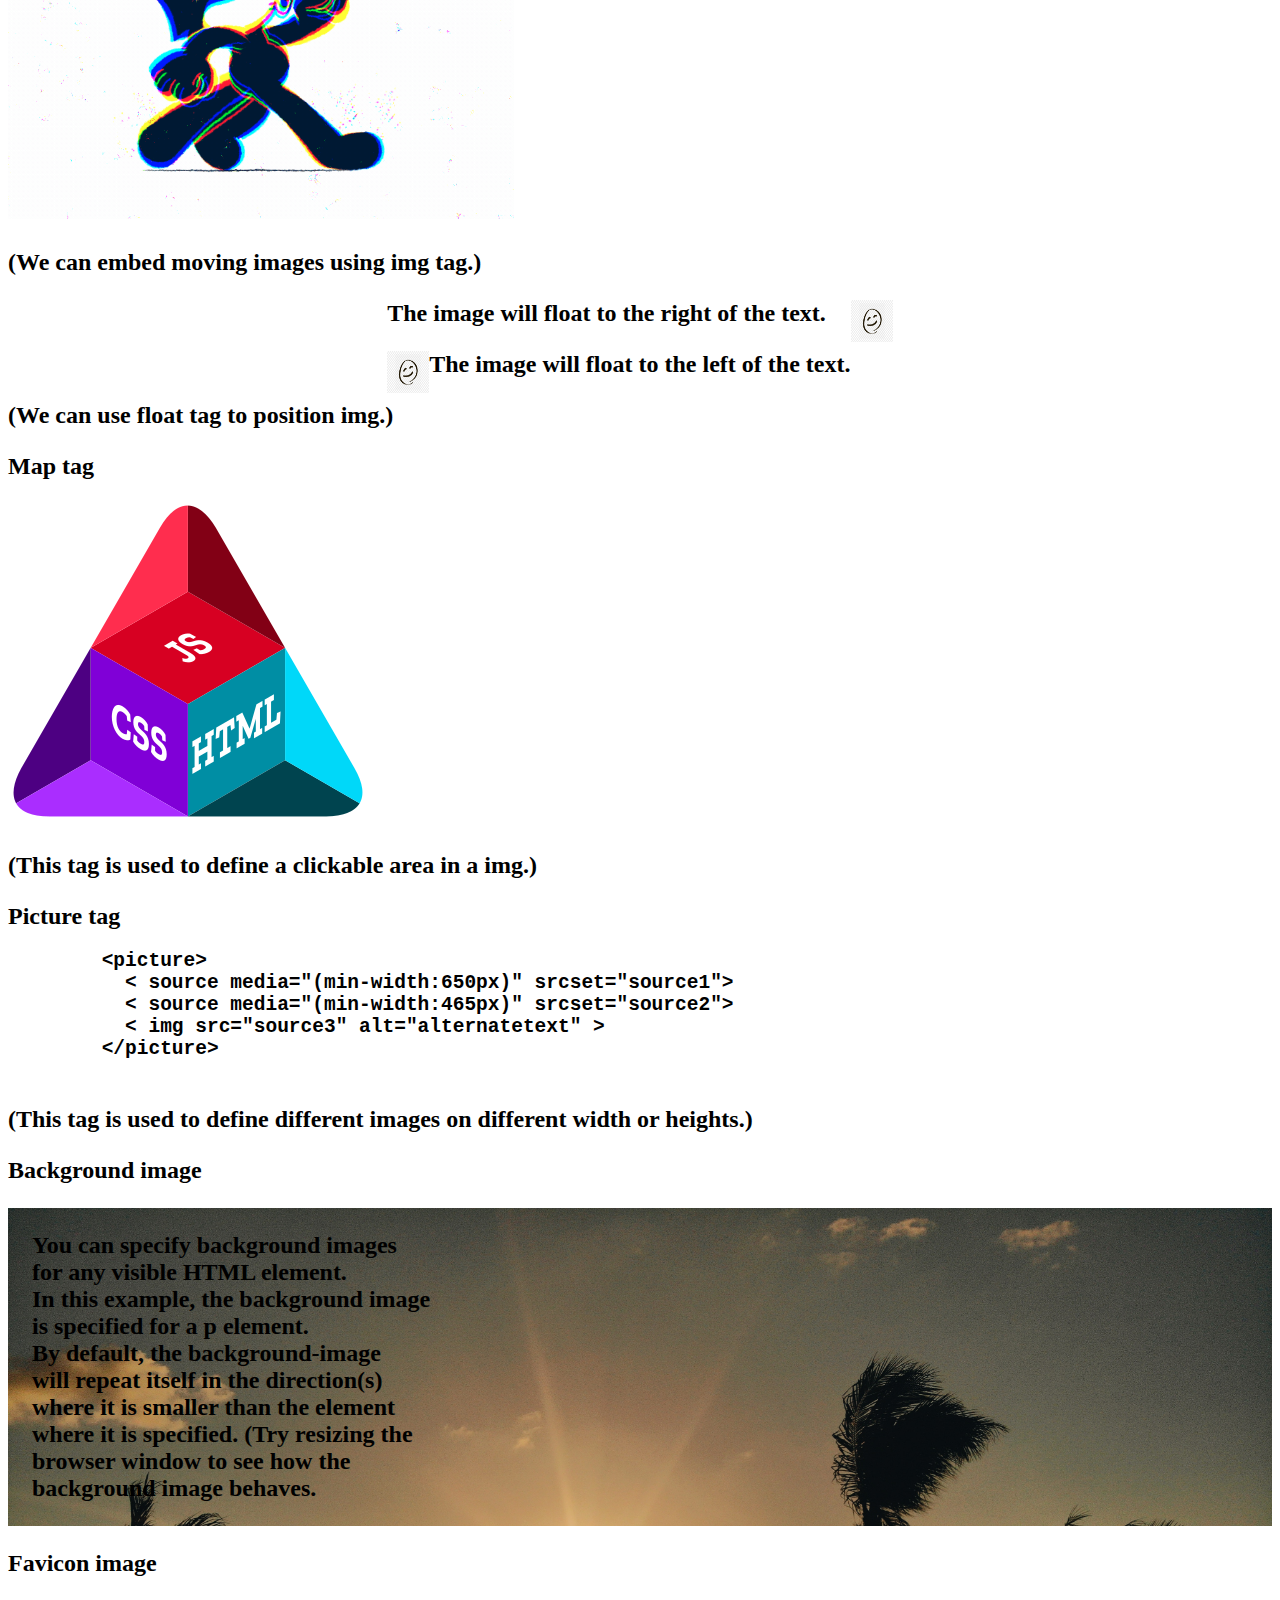
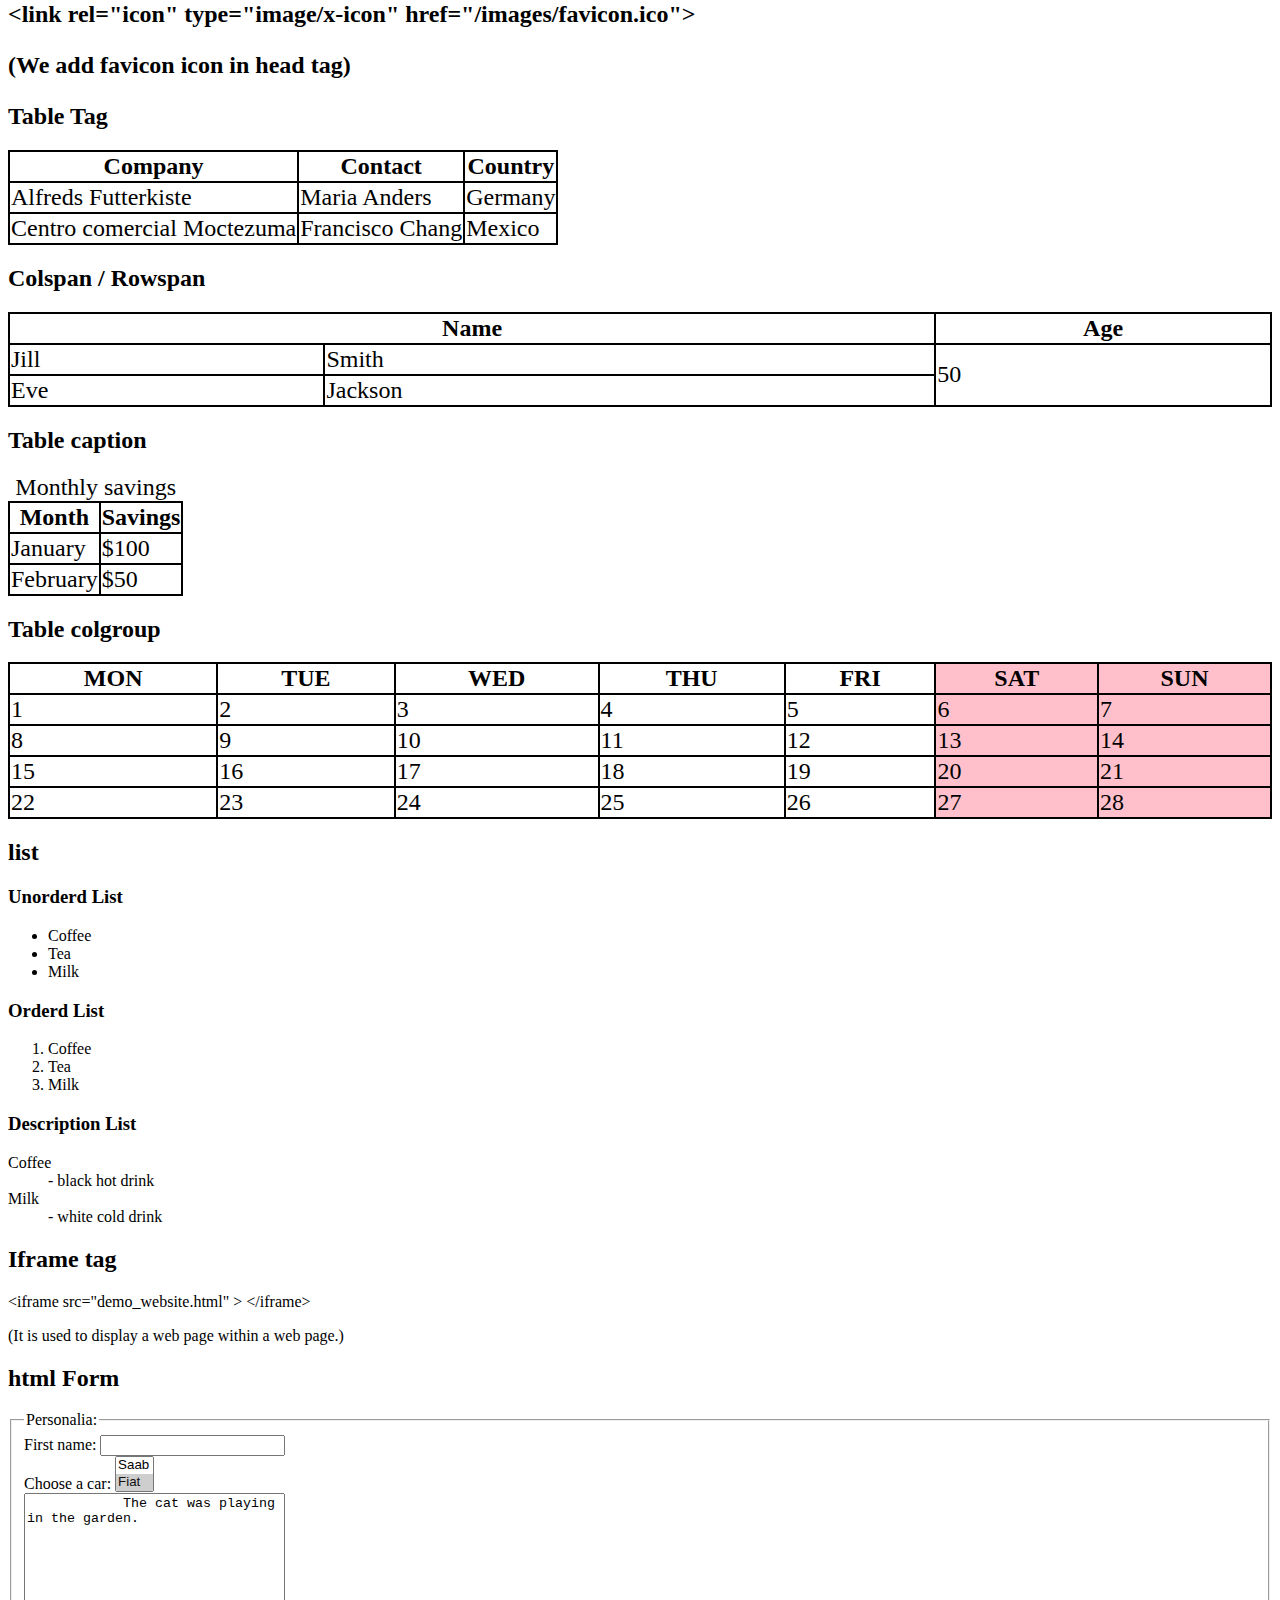
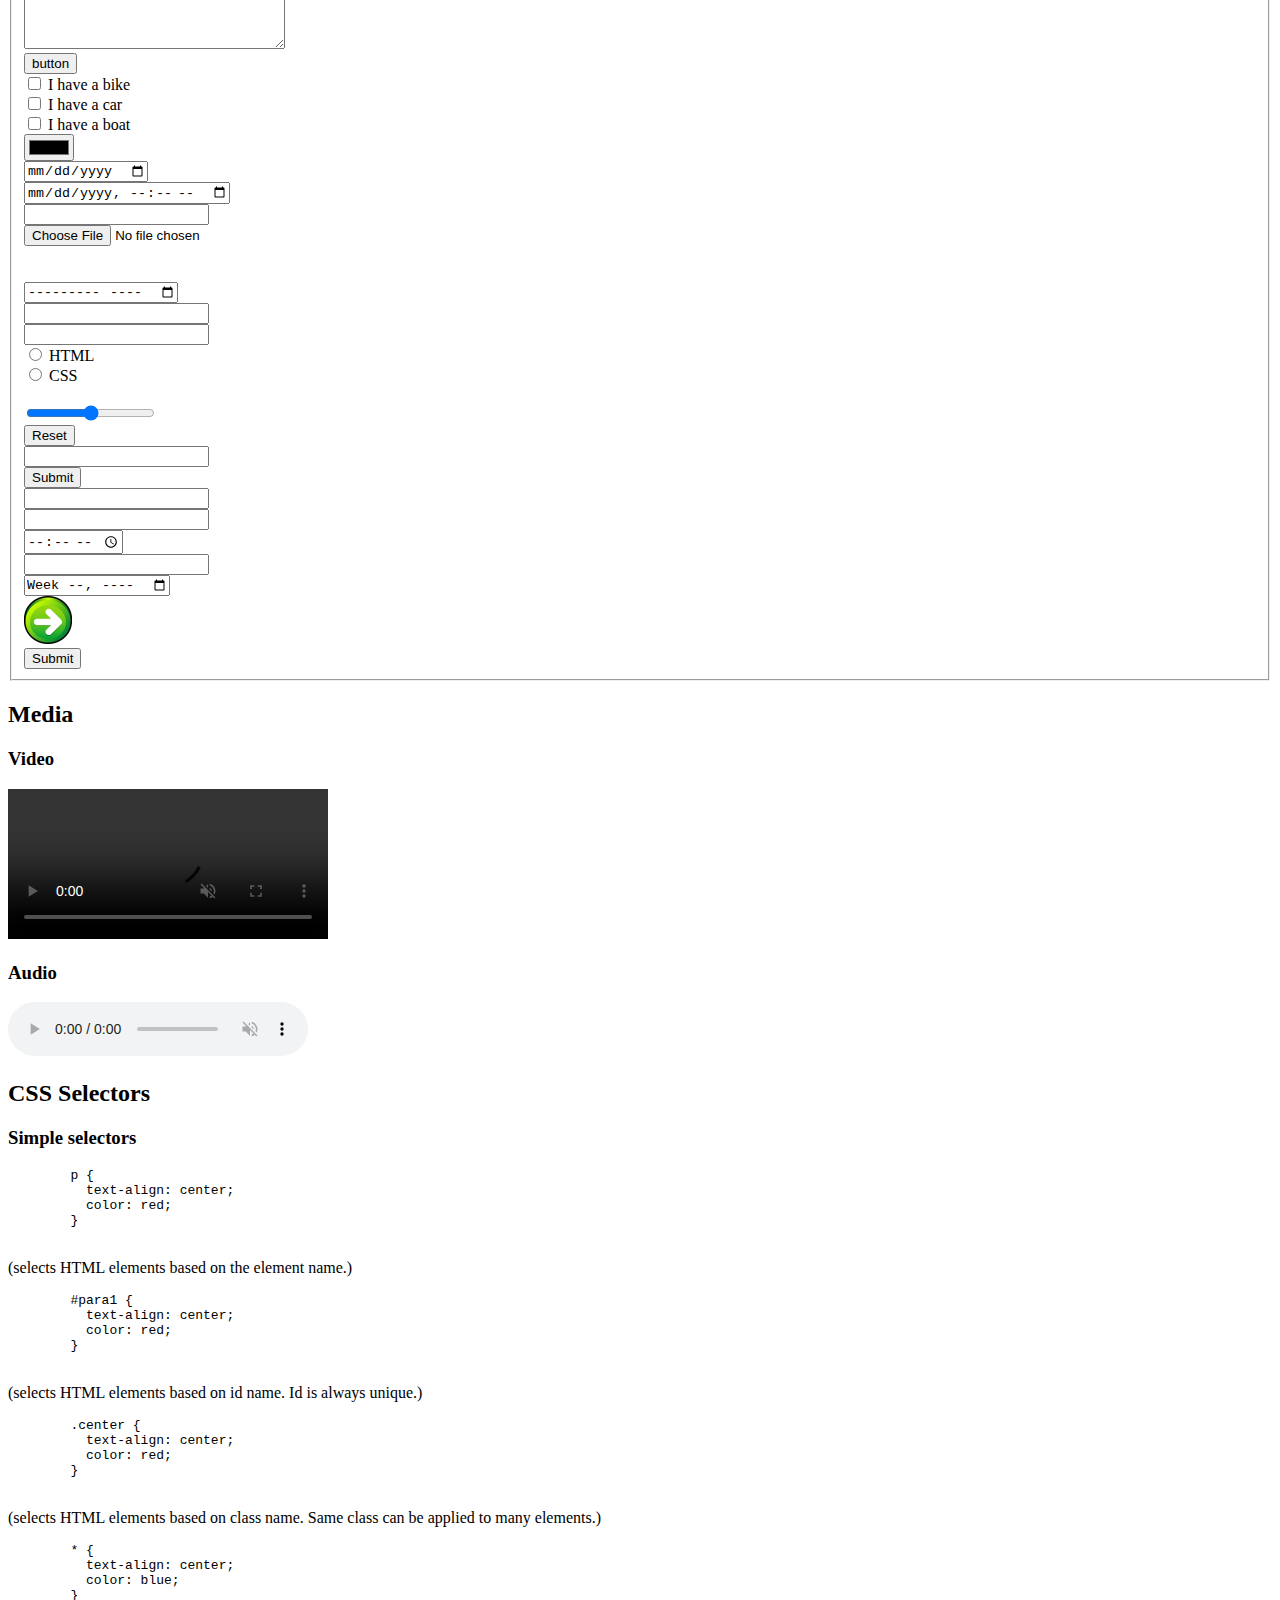
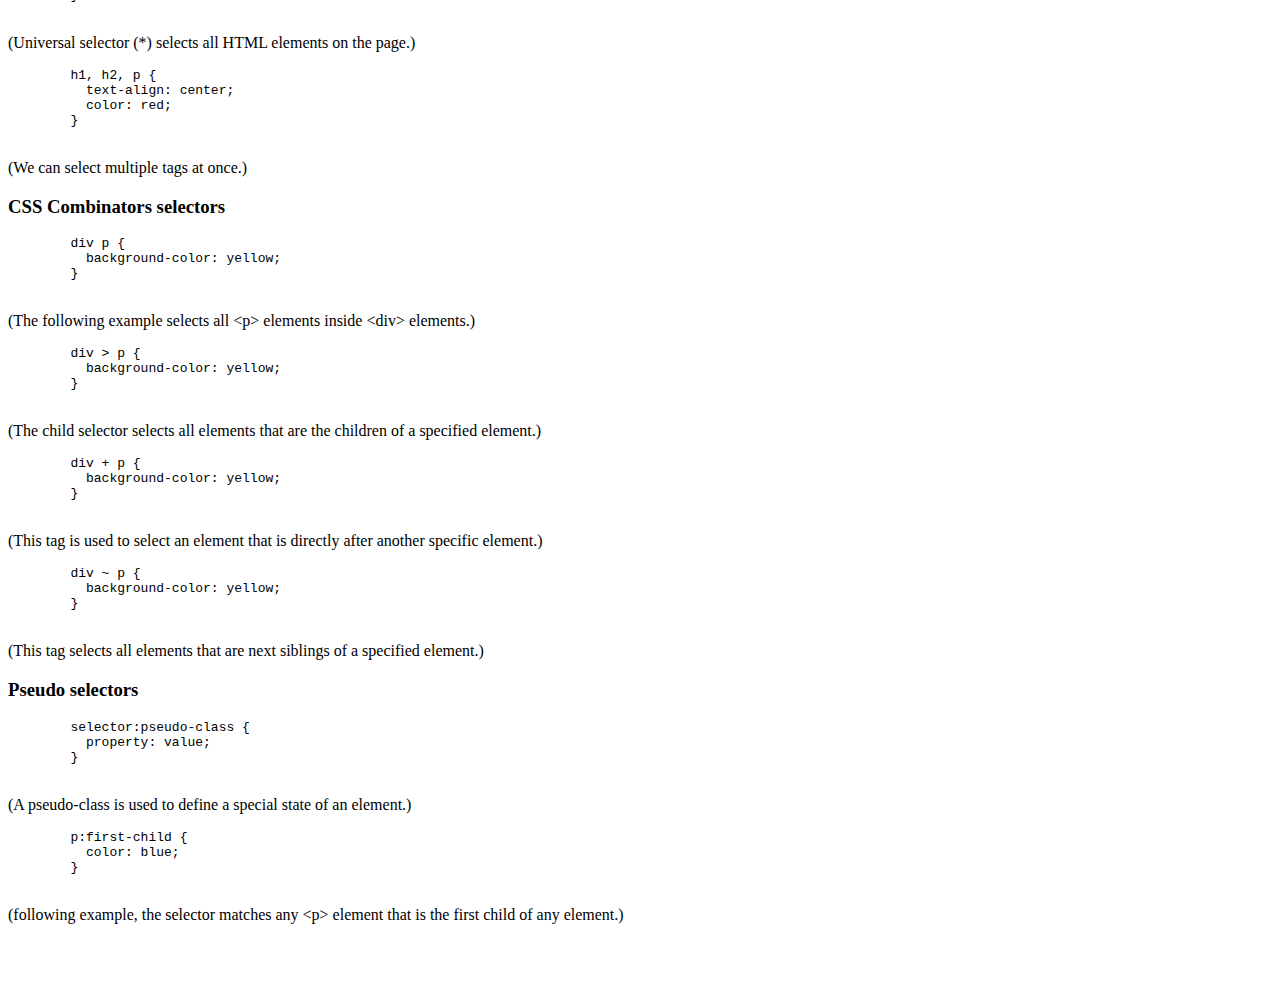
==== commit a2d2b579: "commit" ====
--- a/index.html
+++ b/index.html
@@ -2,7 +2,7 @@
 <html lang="en">
 <head>
    <title> Basic Html tags</title>
-   <link rel="stylesheet" href="/css/styles.css">
+   <link rel="stylesheet" href="css/styles.css">
 </head>
 <body>
     <div class="container">
@@ -213,7 +213,7 @@
     <div class="container">
             <h2 class="heading">Cite Tag<h2>
             <figure >
-                <img src="/assets/img_the_scream.jpg"  alt="The Scream">
+                <img src="assets/img_the_scream.jpg"  alt="The Scream">
                 <figcaption><cite>The Scream</cite> by Edvard Munch. Painted in 1893.</figcaption>
             </figure>
       <p class="explanation">
@@ -377,7 +377,7 @@
     <div class="container">
         <h2 class="heading"> Img tag<h2>
         <p>
-          <img src="/assets/pexels-bongvideos-production-2524369.jpg" alt="sunset" width="40%">
+          <img src="assets/pexels-bongvideos-production-2524369.jpg" alt="sunset" width="40%">
           <br>
           <p class="explanation">
             (This tag is used to embed a image.)
@@ -387,15 +387,15 @@
         <p class="explanation">
           (The value of the alt attribute should describe the image. If a browser cannot find an image, it will display the value of the alt attribute)
         </p>
-        <img src="/assets/walking-cartoon.gif" alt="walking-cartoon" width="40%">
+        <img src="assets/walking-cartoon.gif" alt="walking-cartoon" width="40%">
         <p class="explanation">
           (We can embed moving images using img tag.)
         </p>
         <div class="float" style=" width:40%; margin:0 auto;">
-          <p><img src="/assets/smiley.png" alt="Smiley face" style="float:right;width:42px;height:42px;">
+          <p><img src="assets/smiley.png" alt="Smiley face" style="float:right;width:42px;height:42px;">
             The image will float to the right of the text.</p>
             
-            <p><img src="/assets/smiley.png" alt="Smiley face" style="float:left;width:42px;height:42px;">
+            <p><img src="assets/smiley.png" alt="Smiley face" style="float:left;width:42px;height:42px;">
             The image will float to the left of the text.</p>
         </div>
           <p class="explanation">
@@ -416,7 +416,7 @@
                 href="https://developer.mozilla.org/docs/Web/JavaScript"
                 target="_blank" alt="JavaScript" />
       </map>
-      <img usemap="#infographic" src="/assets/triangle.png" alt="MDN infographic" />
+      <img usemap="#infographic" src="assets/triangle.png" alt="MDN infographic" />
       
       <p class="explanation">
         (This tag is used to define a clickable area in a img.)
@@ -440,7 +440,7 @@
 
     <div class="container">
       <h2 class="heading"> Background image<h2>
-        <p style="background-image: url('/assets/pexels-bongvideos-production-2524369.jpg');  background-size:cover ; padding: 1em;">
+        <p style="background-image: url('assets/pexels-bongvideos-production-2524369.jpg');  background-size:cover ; padding: 1em;">
           You can specify background images<br>
           for any visible HTML element.<br>
           In this example, the background image<br>
@@ -699,7 +699,7 @@
             <br>
             <input type="week">
             <br>
-            <input type="image" src="/assets/submit.gif">
+            <input type="image" src="assets/submit.gif">
             <br>
             <input type="submit">
         </fieldset>
@@ -712,16 +712,109 @@
       <h2 class="name">Media</h2>
       <h3 class="heading">Video</h3>
         <video width="320"  controls autoplay muted>
-          <source src="/assets/road.mp4" type="video/mp4">
+          <source src="assets/road.mp4" type="video/mp4">
         </video>
         
       <h3 class="heading">Audio</h3>
-        <audio  autoplay muted>
-          <source src="" >
+        <audio controls autoplay muted>
+          <source src="assets/0438. Heat - AShamaluevMusic.mp3" type="audio/ogg" >
         </audio>
         
     </div>
 
+  <div class="container" style="text-align:left;">
+      <h2 class="name">CSS Selectors</h2>
+      <h3 class="heading">Simple selectors</h3>
+      <pre >
+        p {
+          text-align: center;
+          color: red;
+        }
+      </pre>
+      <p class="explanation">(selects HTML elements based on the element name.)</p>
+     
+      <pre >
+        #para1 {
+          text-align: center;
+          color: red;
+        }
+      </pre>
+      <p class="explanation">(selects HTML elements based on id name. Id is always unique.)</p>
+    
+     
+      <pre >
+        .center {
+          text-align: center;
+          color: red;
+        }
+      </pre>
+      <p class="explanation">(selects HTML elements based on class name. Same class can be applied to many elements.)</p>
+    
+      <pre >
+        * {
+          text-align: center;
+          color: blue;
+        }
+      </pre>
+      <p class="explanation">(Universal selector (*) selects all HTML elements on the page.)</p>
+    
+      <pre >
+        h1, h2, p {
+          text-align: center;
+          color: red;
+        }
+      </pre>
+      <p class="explanation">(We can select multiple tags at once.)</p>
+    
+      <h3 class="heading">CSS Combinators selectors</h3>
+
+      <pre >
+        div p {
+          background-color: yellow;
+        }
+      </pre>
+      <p class="explanation">(The following example selects all <span><</span>p> elements inside <span><</span>div> elements.)</p>
+    
+      <pre >
+        div > p {
+          background-color: yellow;
+        }
+      </pre>
+      <p class="explanation">(The child selector selects all elements that are the children of a specified element.)</p>
+    
+      <pre >
+        div + p {
+          background-color: yellow;
+        }
+      </pre>
+      <p class="explanation">(This tag is used to select an element that is directly after another specific element.)</p>
+    
+      <pre >
+        div ~ p {
+          background-color: yellow;
+        }
+      </pre>
+      <p class="explanation">(This tag  selects all elements that are next siblings of a specified element.)</p>
+    
+      <h3 class="heading">Pseudo selectors</h3>
+      <pre >
+        selector:pseudo-class {
+          property: value;
+        }
+      </pre>
+      <p class="explanation">(A pseudo-class is used to define a special state of an element.)</p>
+    
+      <pre >
+        p:first-child {
+          color: blue;
+        }
+      </pre>
+      <p class="explanation">(following example, the selector matches any <span><</span>p> element that is the first child of any element.)</p>
+    
+
+
+  </div>
+
 
     
 </html>